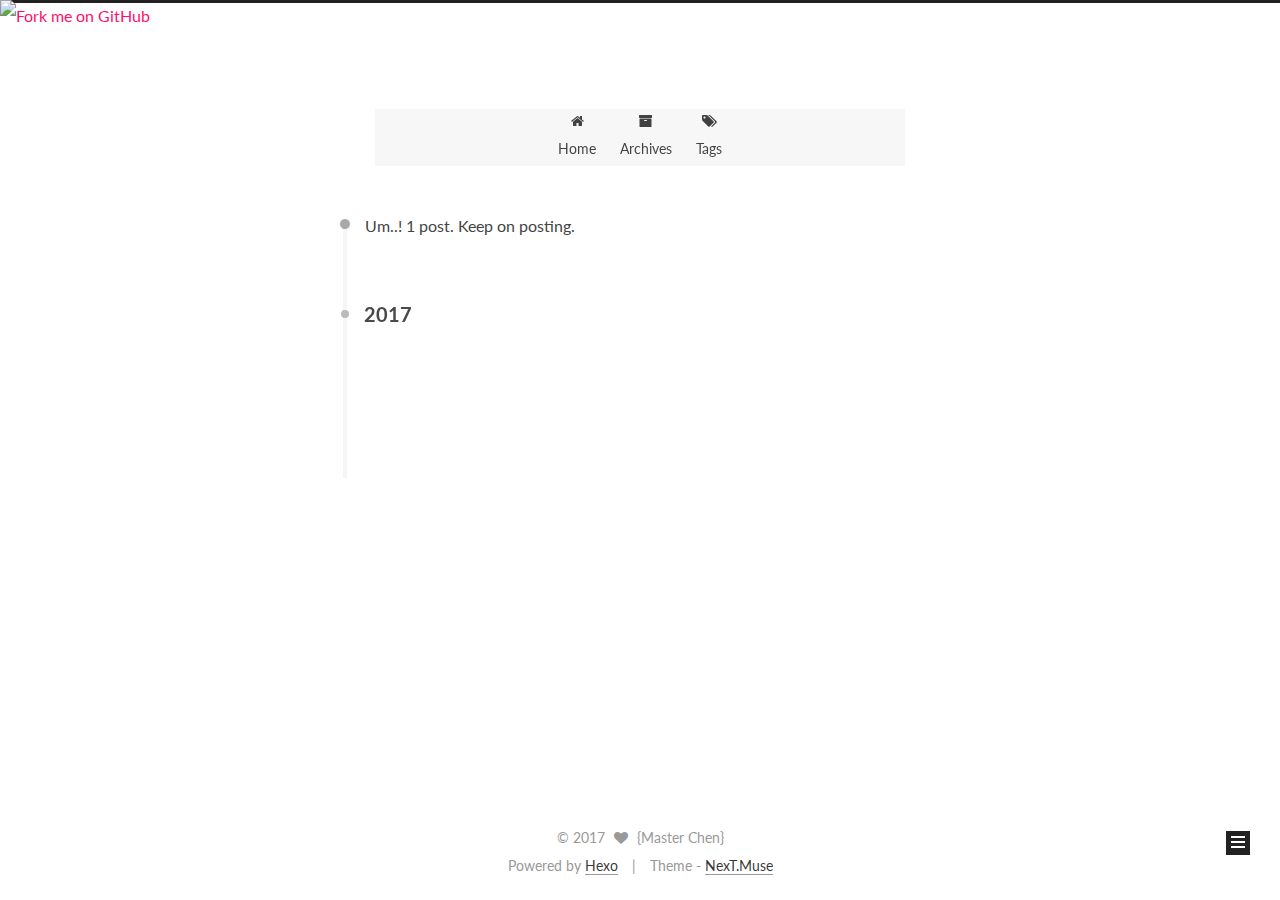
==== archives/index.html @ cd71392d "Site updated: 2017-03-16 21:01:11" ====
<!doctype html>



  


<html class="theme-next muse use-motion" lang="zh-CN">
<head>
  <meta charset="UTF-8"/>
<meta http-equiv="X-UA-Compatible" content="IE=edge" />
<meta name="viewport" content="width=device-width, initial-scale=1, maximum-scale=1"/>



<meta http-equiv="Cache-Control" content="no-transform" />
<meta http-equiv="Cache-Control" content="no-siteapp" />















  
  
  <link href="/lib/fancybox/source/jquery.fancybox.css?v=2.1.5" rel="stylesheet" type="text/css" />




  
  
  
  

  
    
    
  

  

  

  

  

  
    
    
    <link href="//fonts.googleapis.com/css?family=Lato:300,300italic,400,400italic,700,700italic&subset=latin,latin-ext" rel="stylesheet" type="text/css">
  






<link href="/lib/font-awesome/css/font-awesome.min.css?v=4.6.2" rel="stylesheet" type="text/css" />

<link href="/css/main.css?v=5.1.0" rel="stylesheet" type="text/css" />


  <meta name="keywords" content="Hexo, NexT" />








  <link rel="shortcut icon" type="image/x-icon" href="/favicon.ico?v=5.1.0" />






<meta property="og:type" content="website">
<meta property="og:title" content="Hexo">
<meta property="og:url" content="http://yoursite.com/archives/index.html">
<meta property="og:site_name" content="Hexo">
<meta name="twitter:card" content="summary">
<meta name="twitter:title" content="Hexo">



<script type="text/javascript" id="hexo.configurations">
  var NexT = window.NexT || {};
  var CONFIG = {
    root: '/',
    scheme: 'Muse',
    sidebar: {"position":"left","display":"post","offset":12,"offset_float":0,"b2t":false,"scrollpercent":false},
    fancybox: true,
    motion: true,
    duoshuo: {
      userId: '0',
      author: 'Author'
    },
    algolia: {
      applicationID: '',
      apiKey: '',
      indexName: '',
      hits: {"per_page":10},
      labels: {"input_placeholder":"Search for Posts","hits_empty":"We didn't find any results for the search: ${query}","hits_stats":"${hits} results found in ${time} ms"}
    }
  };
</script>



  <link rel="canonical" href="http://yoursite.com/archives/"/>





  <title> Archive | Hexo </title>
</head>

<body itemscope itemtype="http://schema.org/WebPage" lang="zh-CN">

  














  
  
    
  

  <div class="container one-collumn sidebar-position-left  page-archive  ">
    <div class="headband"></div>

    <header id="header" class="header" itemscope itemtype="http://schema.org/WPHeader">
      <div class="header-inner"><div class="site-brand-wrapper">
  <div class="site-meta ">
    

    <div class="custom-logo-site-title">
      <a href="/"  class="brand" rel="start">
        <span class="logo-line-before"><i></i></span>
        <span class="site-title">Hexo</span>
        <span class="logo-line-after"><i></i></span>
      </a>
    </div>
      
        <p class="site-subtitle"></p>
      
  </div>

  <div class="site-nav-toggle">
    <button>
      <span class="btn-bar"></span>
      <span class="btn-bar"></span>
      <span class="btn-bar"></span>
    </button>
  </div>
</div>

<nav class="site-nav">
  

  
    <ul id="menu" class="menu">
      
        
        <li class="menu-item menu-item-home">
          <a href="/" rel="section">
            
              <i class="menu-item-icon fa fa-fw fa-home"></i> <br />
            
            Home
          </a>
        </li>
      
        
        <li class="menu-item menu-item-archives">
          <a href="/archives" rel="section">
            
              <i class="menu-item-icon fa fa-fw fa-archive"></i> <br />
            
            Archives
          </a>
        </li>
      
        
        <li class="menu-item menu-item-tags">
          <a href="/tags" rel="section">
            
              <i class="menu-item-icon fa fa-fw fa-tags"></i> <br />
            
            Tags
          </a>
        </li>
      

      
    </ul>
  

  
</nav>



 </div>
    </header>

    <main id="main" class="main">
      <div class="main-inner">
        <div class="content-wrap">
          <div id="content" class="content">
            

  <section id="posts" class="posts-collapse">
    <span class="archive-move-on"></span>

    <span class="archive-page-counter">
      
      
      
        
      
      Um..! 1 post. Keep on posting.
    </span>

    

      
      
      

      
        
        <div class="collection-title">
          <h2 class="archive-year motion-element" id="archive-year-2017">2017</h2>
        </div>
      
      

      

  <article class="post post-type-normal" itemscope itemtype="http://schema.org/Article">
    <header class="post-header">

      <h1 class="post-title">
        
            <a class="post-title-link" href="/2017/03/12/hello-world/" itemprop="url">
              
                <span itemprop="name">Hello World</span>
              
            </a>
        
      </h1>

      <div class="post-meta">
        <time class="post-time" itemprop="dateCreated"
              datetime="2017-03-12T22:24:39+08:00"
              content="2017-03-12" >
          03-12
        </time>
      </div>

    </header>
  </article>



    

  </section>

  


          
          </div>
          


          

        </div>
        
          
  
  <div class="sidebar-toggle">
    <div class="sidebar-toggle-line-wrap">
      <span class="sidebar-toggle-line sidebar-toggle-line-first"></span>
      <span class="sidebar-toggle-line sidebar-toggle-line-middle"></span>
      <span class="sidebar-toggle-line sidebar-toggle-line-last"></span>
    </div>
  </div>

  <aside id="sidebar" class="sidebar">
    <div class="sidebar-inner">

      

      

      <section class="site-overview sidebar-panel sidebar-panel-active">
        <div class="site-author motion-element" itemprop="author" itemscope itemtype="http://schema.org/Person">
          <img class="site-author-image" itemprop="image"
               src="/images/avatar.gif"
               alt="John Doe" />
          <p class="site-author-name" itemprop="name">John Doe</p>
           
              <p class="site-description motion-element" itemprop="description"></p>
          
        </div>
        <nav class="site-state motion-element">

          
            <div class="site-state-item site-state-posts">
              <a href="/archives">
                <span class="site-state-item-count">1</span>
                <span class="site-state-item-name">posts</span>
              </a>
            </div>
          

          

          

        </nav>

        

        <div class="links-of-author motion-element">
          
        </div>

        
        

        
        

        


      </section>

      

      

    </div>
  </aside>


        
      </div>
    </main>

    <footer id="footer" class="footer">
      <div class="footer-inner">
        <div class="copyright" >
  
  &copy; 
  <span itemprop="copyrightYear">2017</span>
  <span class="with-love">
    <i class="fa fa-heart"></i>
  </span>
  <span class="author" itemprop="copyrightHolder">{Master Chen}</span>
</div>


<div class="powered-by">
  Powered by <a class="theme-link" href="https://hexo.io">Hexo</a>
</div>

<div class="theme-info">
  Theme -
  <a class="theme-link" href="https://github.com/iissnan/hexo-theme-next">
    NexT.Muse
  </a>
</div>


        

        
      </div>
    </footer>

    
      <div class="back-to-top">
        <i class="fa fa-arrow-up"></i>
        
      </div>
    
    
  </div>

  

<script type="text/javascript">
  if (Object.prototype.toString.call(window.Promise) !== '[object Function]') {
    window.Promise = null;
  }
</script>









  


  



  
  <script type="text/javascript" src="/lib/jquery/index.js?v=2.1.3"></script>

  
  <script type="text/javascript" src="/lib/fastclick/lib/fastclick.min.js?v=1.0.6"></script>

  
  <script type="text/javascript" src="/lib/jquery_lazyload/jquery.lazyload.js?v=1.9.7"></script>

  
  <script type="text/javascript" src="/lib/velocity/velocity.min.js?v=1.2.1"></script>

  
  <script type="text/javascript" src="/lib/velocity/velocity.ui.min.js?v=1.2.1"></script>

  
  <script type="text/javascript" src="/lib/fancybox/source/jquery.fancybox.pack.js?v=2.1.5"></script>

  
  <script type="text/javascript" src="true"></script>


  


  <script type="text/javascript" src="/js/src/utils.js?v=5.1.0"></script>

  <script type="text/javascript" src="/js/src/motion.js?v=5.1.0"></script>



  
  

  
  
    <script type="text/javascript" id="motion.page.archive">
      $('.archive-year').velocity('transition.slideLeftIn');
    </script>
  


  


  <script type="text/javascript" src="/js/src/bootstrap.js?v=5.1.0"></script>



  



  




	





  





  





  



  
  

  

  

  

  


  

<a href="https://github.com/MasterChenJiaWang"><img style="position: absolute; top: 0; left: 0; border: 0;" src="https://camo.githubusercontent.com/82b228a3648bf44fc1163ef44c62fcc60081495e/68747470733a2f2f73332e616d617a6f6e6177732e636f6d2f6769746875622f726962626f6e732f666f726b6d655f6c6566745f7265645f6161303030302e706e67" alt="Fork me on GitHub" data-canonical-src="https://s3.amazonaws.com/github/ribbons/forkme_left_red_aa0000.png"></a>


<script type="text/javascript" src="//cdn.bootcss.com/canvas-nest.js/1.0.0/canvas-nest.min.js"></script>


</body>
</html>
---- css/main.css ----
/* normalize.css v3.0.2 | MIT License | git.io/normalize */
html {
  font-family: sans-serif; /* 1 */
  -ms-text-size-adjust: 100%; /* 2 */
  -webkit-text-size-adjust: 100%; /* 2 */
}
body {
  margin: 0;
}
article,
aside,
details,
figcaption,
figure,
footer,
header,
hgroup,
main,
menu,
nav,
section,
summary {
  display: block;
}
audio,
canvas,
progress,
video {
  display: inline-block; /* 1 */
  vertical-align: baseline; /* 2 */
}
audio:not([controls]) {
  display: none;
  height: 0;
}
[hidden],
template {
  display: none;
}
a {
  background-color: transparent;
}
a:active,
a:hover {
  outline: 0;
}
abbr[title] {
  border-bottom: 1px dotted;
}
b,
strong {
  font-weight: bold;
}
dfn {
  font-style: italic;
}
h1 {
  font-size: 2em;
  margin: 0.67em 0;
}
mark {
  background: #ff0;
  color: #000;
}
small {
  font-size: 80%;
}
sub,
sup {
  font-size: 75%;
  line-height: 0;
  position: relative;
  vertical-align: baseline;
}
sup {
  top: -0.5em;
}
sub {
  bottom: -0.25em;
}
img {
  border: 0;
}
svg:not(:root) {
  overflow: hidden;
}
figure {
  margin: 1em 40px;
}
hr {
  -moz-box-sizing: content-box;
  box-sizing: content-box;
  height: 0;
}
pre {
  overflow: auto;
}
code,
kbd,
pre,
samp {
  font-family: monospace, monospace;
  font-size: 1em;
}
button,
input,
optgroup,
select,
textarea {
  color: inherit; /* 1 */
  font: inherit; /* 2 */
  margin: 0; /* 3 */
}
button {
  overflow: visible;
}
button,
select {
  text-transform: none;
}
button,
html input[type="button"],
input[type="reset"],
input[type="submit"] {
  -webkit-appearance: button; /* 2 */
  cursor: pointer; /* 3 */
}
button[disabled],
html input[disabled] {
  cursor: default;
}
button::-moz-focus-inner,
input::-moz-focus-inner {
  border: 0;
  padding: 0;
}
input {
  line-height: normal;
}
input[type="checkbox"],
input[type="radio"] {
  box-sizing: border-box; /* 1 */
  padding: 0; /* 2 */
}
input[type="number"]::-webkit-inner-spin-button,
input[type="number"]::-webkit-outer-spin-button {
  height: auto;
}
input[type="search"] {
  -webkit-appearance: textfield; /* 1 */
  -moz-box-sizing: content-box;
  -webkit-box-sizing: content-box; /* 2 */
  box-sizing: content-box;
}
input[type="search"]::-webkit-search-cancel-button,
input[type="search"]::-webkit-search-decoration {
  -webkit-appearance: none;
}
fieldset {
  border: 1px solid #c0c0c0;
  margin: 0 2px;
  padding: 0.35em 0.625em 0.75em;
}
legend {
  border: 0; /* 1 */
  padding: 0; /* 2 */
}
textarea {
  overflow: auto;
}
optgroup {
  font-weight: bold;
}
table {
  border-collapse: collapse;
  border-spacing: 0;
}
td,
th {
  padding: 0;
}
::selection {
  background: #262a30;
  color: #fff;
}
body {
  position: relative;
  font-family: 'Lato', "PingFang SC", "Microsoft YaHei", sans-serif;
  font-size: 14px;
  line-height: 2;
  color: #555;
  background: #fff;
}
@media (max-width: 767px) {
  body {
    padding-right: 0 !important;
  }
}
@media (min-width: 768px) and (max-width: 991px) {
  body {
    padding-right: 0 !important;
  }
}
@media (min-width: 1600px) {
  body {
    font-size: 16px;
  }
}
h1,
h2,
h3,
h4,
h5,
h6 {
  margin: 0;
  padding: 0;
  font-weight: bold;
  line-height: 1.5;
  font-family: 'Lato', "PingFang SC", "Microsoft YaHei", sans-serif;
}
h2,
h3,
h4,
h5,
h6 {
  margin: 20px 0 15px;
}
h1 {
  font-size: 22px;
}
@media (max-width: 767px) {
  h1 {
    font-size: 18px;
  }
}
h2 {
  font-size: 20px;
}
@media (max-width: 767px) {
  h2 {
    font-size: 16px;
  }
}
h3 {
  font-size: 18px;
}
@media (max-width: 767px) {
  h3 {
    font-size: 14px;
  }
}
h4 {
  font-size: 16px;
}
@media (max-width: 767px) {
  h4 {
    font-size: 12px;
  }
}
h5 {
  font-size: 14px;
}
@media (max-width: 767px) {
  h5 {
    font-size: 10px;
  }
}
h6 {
  font-size: 12px;
}
@media (max-width: 767px) {
  h6 {
    font-size: 8px;
  }
}
p {
  margin: 0 0 25px 0;
}
a {
  color: #555;
  text-decoration: none;
  border-bottom: 1px solid #999;
  word-wrap: break-word;
}
a:hover {
  color: #222;
  border-bottom-color: #222;
}
blockquote {
  margin: 0;
  padding: 0;
}
img {
  display: block;
  margin: auto;
  max-width: 100%;
  height: auto;
}
hr {
  margin: 40px 0;
  height: 3px;
  border: none;
  background-color: #ddd;
  background-image: repeating-linear-gradient(-45deg, #fff, #fff 4px, transparent 4px, transparent 8px);
}
blockquote {
  padding: 0 15px;
  color: #666;
  border-left: 4px solid #ddd;
}
blockquote cite::before {
  content: "-";
  padding: 0 5px;
}
dt {
  font-weight: 700;
}
dd {
  margin: 0;
  padding: 0;
}
.text-left {
  text-align: left;
}
.text-center {
  text-align: center;
}
.text-right {
  text-align: right;
}
.text-justify {
  text-align: justify;
}
.text-nowrap {
  white-space: nowrap;
}
.text-lowercase {
  text-transform: lowercase;
}
.text-uppercase {
  text-transform: uppercase;
}
.text-capitalize {
  text-transform: capitalize;
}
.center-block {
  display: block;
  margin-left: auto;
  margin-right: auto;
}
.clearfix:before,
.clearfix:after {
  content: " ";
  display: table;
}
.clearfix:after {
  clear: both;
}
.pullquote {
  width: 45%;
}
.pullquote.left {
  float: left;
  margin-left: 5px;
  margin-right: 10px;
}
.pullquote.right {
  float: right;
  margin-left: 10px;
  margin-right: 5px;
}
.affix.affix.affix {
  position: fixed;
}
.translation {
  margin-top: -20px;
  font-size: 14px;
  color: #999;
}
.scrollbar-measure {
  width: 100px;
  height: 100px;
  overflow: scroll;
  position: absolute;
  top: -9999px;
}
.use-motion .motion-element {
  opacity: 0;
}
table {
  margin: 20px 0;
  width: 100%;
  border-collapse: collapse;
  border-spacing: 0;
  border: 1px solid #ddd;
  font-size: 14px;
  table-layout: fixed;
  word-wrap: break-all;
}
table>tbody>tr:nth-of-type(odd) {
  background-color: #f9f9f9;
}
table>tbody>tr:hover {
  background-color: #f5f5f5;
}
caption,
th,
td {
  padding: 8px;
  text-align: left;
  vertical-align: middle;
  font-weight: normal;
}
th,
td {
  border-bottom: 3px solid #ddd;
  border-right: 1px solid #eee;
}
th {
  padding-bottom: 10px;
  font-weight: 700;
}
td {
  border-bottom-width: 1px;
}
html,
body {
  height: 100%;
}
.container {
  position: relative;
  min-height: 100%;
}
.header-inner {
  margin: 0 auto;
  padding: 100px 0 70px;
  width: 700px;
}
@media (min-width: 1600px) {
  .container .header-inner {
    width: 1000px;
  }
}
.main {
  padding-bottom: 150px;
}
.main-inner {
  margin: 0 auto;
  width: 700px;
}
@media (min-width: 1600px) {
  .container .main-inner {
    width: 1000px;
  }
}
.footer {
  position: absolute;
  left: 0;
  bottom: 0;
  width: 100%;
  min-height: 50px;
}
.footer-inner {
  box-sizing: border-box;
  margin: 20px auto;
  width: 700px;
}
@media (min-width: 1600px) {
  .container .footer-inner {
    width: 1000px;
  }
}
pre,
.highlight {
  overflow: auto;
  margin: 20px 0;
  padding: 0;
  font-size: 15px;
  color: #4d4d4c;
  background: #f7f7f7;
  line-height: 1.6;
}
pre,
code {
  font-family: consolas, Menlo, "PingFang SC", "Microsoft YaHei", monospace;
}
code {
  padding: 2px 4px;
  word-wrap: break-word;
  color: #d05;
  background: #eee;
  border-radius: 3px;
  font-size: 15px;
}
pre code {
  padding: 0;
  color: #4d4d4c;
  background: none;
  text-shadow: none;
}
.highlight {
  border-radius: 1px;
}
.highlight pre {
  border: none;
  margin: 0;
  padding: 10px 0;
}
.highlight table {
  margin: 0;
  width: auto;
  border: none;
}
.highlight td {
  border: none;
  padding: 0;
}
.highlight figcaption {
  font-size: 1em;
  color: #4d4d4c;
  line-height: 1em;
  margin-bottom: 1em;
}
.highlight figcaption:before,
.highlight figcaption:after {
  content: " ";
  display: table;
}
.highlight figcaption:after {
  clear: both;
}
.highlight figcaption a {
  float: right;
  color: #4d4d4c;
}
.highlight figcaption a:hover {
  border-bottom-color: #4d4d4c;
}
.highlight .gutter pre {
  padding-left: 10px;
  padding-right: 10px;
  color: #869194;
  text-align: right;
  background-color: #eff2f3;
}
.highlight .code pre {
  padding-left: 10px;
  padding-right: 10px;
  background-color: #f7f7f7;
}
.highlight .line {
  height: 20px;
}
.gutter {
  -webkit-user-select: none;
  -moz-user-select: none;
  -ms-user-select: none;
  user-select: none;
}
.gist table {
  width: auto;
}
.gist table td {
  border: none;
}
pre .deletion {
  background: #fdd;
}
pre .addition {
  background: #dfd;
}
pre .meta {
  color: #8959a8;
}
pre .comment {
  color: #8e908c;
}
pre .variable,
pre .attribute,
pre .tag,
pre .regexp,
pre .ruby .constant,
pre .xml .tag .title,
pre .xml .pi,
pre .xml .doctype,
pre .html .doctype,
pre .css .id,
pre .css .class,
pre .css .pseudo {
  color: #c82829;
}
pre .number,
pre .preprocessor,
pre .built_in,
pre .literal,
pre .params,
pre .constant,
pre .command {
  color: #f5871f;
}
pre .ruby .class .title,
pre .css .rules .attribute,
pre .string,
pre .value,
pre .inheritance,
pre .header,
pre .ruby .symbol,
pre .xml .cdata,
pre .special,
pre .number,
pre .formula {
  color: #718c00;
}
pre .title,
pre .css .hexcolor {
  color: #3e999f;
}
pre .function,
pre .python .decorator,
pre .python .title,
pre .ruby .function .title,
pre .ruby .title .keyword,
pre .perl .sub,
pre .javascript .title,
pre .coffeescript .title {
  color: #4271ae;
}
pre .keyword,
pre .javascript .function {
  color: #8959a8;
}
.full-image.full-image.full-image {
  border: none;
  max-width: 100%;
  width: auto;
  margin: 20px auto;
}
@media (min-width: 992px) {
  .full-image.full-image.full-image {
    max-width: none;
    width: 110%;
    margin: 25px -5%;
  }
}
.blockquote-center,
.page-home .post-type-quote blockquote,
.page-post-detail .post-type-quote blockquote {
  position: relative;
  margin: 40px 0;
  padding: 0;
  border-left: none;
  text-align: center;
}
.blockquote-center::before,
.page-home .post-type-quote blockquote::before,
.page-post-detail .post-type-quote blockquote::before,
.blockquote-center::after,
.page-home .post-type-quote blockquote::after,
.page-post-detail .post-type-quote blockquote::after {
  position: absolute;
  content: ' ';
  display: block;
  width: 100%;
  height: 24px;
  opacity: 0.2;
  background-repeat: no-repeat;
  background-position: 0 -6px;
  background-size: 22px 22px;
}
.blockquote-center::before,
.page-home .post-type-quote blockquote::before,
.page-post-detail .post-type-quote blockquote::before {
  top: -20px;
  background-image: url("../images/quote-l.svg");
  border-top: 1px solid #ccc;
}
.blockquote-center::after,
.page-home .post-type-quote blockquote::after,
.page-post-detail .post-type-quote blockquote::after {
  bottom: -20px;
  background-image: url("../images/quote-r.svg");
  border-bottom: 1px solid #ccc;
  background-position: 100% 8px;
}
.blockquote-center p,
.page-home .post-type-quote blockquote p,
.page-post-detail .post-type-quote blockquote p,
.blockquote-center div,
.page-home .post-type-quote blockquote div,
.page-post-detail .post-type-quote blockquote div {
  text-align: center;
}
.post .post-body .group-picture img {
  box-sizing: border-box;
  padding: 0 3px;
  border: none;
}
.post .group-picture-row {
  overflow: hidden;
  margin-top: 6px;
}
.post .group-picture-row:first-child {
  margin-top: 0;
}
.post .group-picture-column {
  float: left;
}
.page-post-detail .post-body .group-picture-column {
  float: none;
  margin-top: 10px;
  width: auto !important;
}
.page-post-detail .post-body .group-picture-column img {
  margin: 0 auto;
}
.page-archive .group-picture-container {
  overflow: hidden;
}
.page-archive .group-picture-row {
  float: left;
}
.page-archive .group-picture-row:first-child {
  margin-top: 6px;
}
.page-archive .group-picture-column {
  max-width: 150px;
  max-height: 150px;
}
.note {
  padding: 20px;
  margin: 20px 0;
  border: 1px solid #eee;
  border-left-width: 5px;
  border-radius: 3px;
}
.note h2,
.note h3,
.note h4,
.note h5,
.note h6 {
  margin-top: 0;
  margin-bottom: 5px;
}
.note p:last-child {
  margin-bottom: 0;
}
.note code {
  border-radius: 3px;
}
.note+.note {
  margin-top: -5px;
}
.default {
  border-left-color: #777;
}
.default h2,
.default h3,
.default h4,
.default h5,
.default h6 {
  color: #777;
}
.primary {
  border-left-color: #428bca;
}
.primary h2,
.primary h3,
.primary h4,
.primary h5,
.primary h6 {
  color: #428bca;
}
.success {
  border-left-color: #5cb85c;
}
.success h2,
.success h3,
.success h4,
.success h5,
.success h6 {
  color: #5cb85c;
}
.danger {
  border-left-color: #d9534f;
}
.danger h2,
.danger h3,
.danger h4,
.danger h5,
.danger h6 {
  color: #d9534f;
}
.warning {
  border-left-color: #f0ad4e;
}
.warning h2,
.warning h3,
.warning h4,
.warning h5,
.warning h6 {
  color: #f0ad4e;
}
.info {
  border-left-color: #5bc0de;
}
.info h2,
.info h3,
.info h4,
.info h5,
.info h6 {
  color: #5bc0de;
}
.btn {
  display: inline-block;
  padding: 0 20px;
  font-size: 14px;
  color: #fff;
  background: #222;
  border: 2px solid #222;
  text-decoration: none;
  border-radius: 0;
  transition-property: background-color;
  transition-duration: 0.2s;
  transition-timing-function: ease-in-out;
  transition-delay: 0s;
}
.btn:hover,
.post-button .btn:hover {
  border-color: #222;
  color: #222;
  background: #fff;
}
.btn-bar {
  display: block;
  width: 22px;
  height: 2px;
  background: #555;
  border-radius: 1px;
}
.btn-bar+.btn-bar {
  margin-top: 4px;
}
.pagination {
  margin: 120px 0 40px;
  text-align: center;
  border-top: 1px solid #eee;
}
.page-number-basic,
.pagination .prev,
.pagination .next,
.pagination .page-number,
.pagination .space {
  display: inline-block;
  position: relative;
  top: -1px;
  margin: 0 10px;
  padding: 0 10px;
  line-height: 30px;
}
@media (max-width: 767px) {
  .page-number-basic,
  .pagination .prev,
  .pagination .next,
  .pagination .page-number,
  .pagination .space {
    margin: 0 5px;
  }
}
.pagination .prev,
.pagination .next,
.pagination .page-number {
  border-bottom: 0;
  border-top: 1px solid #eee;
  transition-property: border-color;
  transition-duration: 0.2s;
  transition-timing-function: ease-in-out;
  transition-delay: 0s;
}
.pagination .prev:hover,
.pagination .next:hover,
.pagination .page-number:hover {
  border-top-color: #222;
}
.pagination .space {
  padding: 0;
  margin: 0;
}
.pagination .prev {
  margin-left: 0;
}
.pagination .next {
  margin-right: 0;
}
.pagination .page-number.current {
  color: #fff;
  background: #ccc;
  border-top-color: #ccc;
}
@media (max-width: 767px) {
  .pagination {
    border-top: none;
  }
  .pagination .prev,
  .pagination .next,
  .pagination .page-number {
    margin-bottom: 10px;
    border-top: 0;
    border-bottom: 1px solid #eee;
  }
  .pagination .prev:hover,
  .pagination .next:hover,
  .pagination .page-number:hover {
    border-bottom-color: #222;
  }
}
.comments {
  margin: 60px 20px 0;
}
.tag-cloud {
  text-align: center;
}
.tag-cloud a {
  display: inline-block;
  margin: 10px;
}
.back-to-top {
  box-sizing: border-box;
  position: fixed;
  bottom: -100px;
  right: 30px;
  z-index: 1050;
  padding: 0 6px;
  width: 24px;
  background: #222;
  font-size: 12px;
  opacity: 1;
  color: #fff;
  cursor: pointer;
  text-align: center;
  -webkit-transform: translateZ(0);
  transition-property: bottom;
  transition-duration: 0.2s;
  transition-timing-function: ease-in-out;
  transition-delay: 0s;
}
@media (max-width: 767px) {
  .back-to-top {
    display: none;
  }
}
@media (min-width: 768px) and (max-width: 991px) {
  .back-to-top {
    display: none;
  }
}
.back-to-top.back-to-top-on {
  bottom: 19px;
}
.header {
  background: #fff;
}
.header-inner {
  position: relative;
}
.headband {
  height: 3px;
  background: #222;
}
.site-meta {
  margin: 0;
  text-align: center;
}
@media (max-width: 767px) {
  .site-meta {
    text-align: center;
  }
}
.brand {
  position: relative;
  display: inline-block;
  padding: 0 40px;
  color: #fff;
  background: #222;
  border-bottom: none;
}
.brand:hover {
  color: #fff;
}
.logo {
  display: inline-block;
  margin-right: 5px;
  line-height: 36px;
  vertical-align: top;
}
.site-title {
  display: inline-block;
  vertical-align: top;
  line-height: 36px;
  font-size: 20px;
  font-weight: normal;
  font-family: 'Lato', "PingFang SC", "Microsoft YaHei", sans-serif;
}
.site-subtitle {
  margin-top: 10px;
  font-size: 13px;
  color: #999;
}
.use-motion .brand {
  opacity: 0;
}
.use-motion .logo,
.use-motion .site-title,
.use-motion .site-subtitle {
  opacity: 0;
  position: relative;
  top: -10px;
}
.site-nav-toggle {
  display: none;
  position: absolute;
  top: 10px;
  left: 10px;
}
@media (max-width: 767px) {
  .site-nav-toggle {
    display: block;
  }
}
.site-nav-toggle button {
  margin-top: 2px;
  padding: 9px 10px;
  background: transparent;
  border: none;
}
@media (max-width: 767px) {
  .site-nav {
    display: none;
    margin: 0 -10px;
    padding: 0 10px;
    clear: both;
    border-top: 1px solid #ddd;
  }
}
@media (min-width: 768px) and (max-width: 991px) {
  .site-nav {
    display: block !important;
  }
}
@media (min-width: 992px) {
  .site-nav {
    display: block !important;
  }
}
.menu {
  margin-top: 20px;
  padding-left: 0;
  text-align: center;
}
.menu .menu-item {
  display: inline-block;
  margin: 0 10px;
  list-style: none;
}
@media screen and (max-width: 767px) {
  .menu .menu-item {
    margin-top: 10px;
  }
}
.menu .menu-item a {
  display: block;
  font-size: 13px;
  line-height: inherit;
  border-bottom: 1px solid transparent;
  transition-property: border-color;
  transition-duration: 0.2s;
  transition-timing-function: ease-in-out;
  transition-delay: 0s;
}
.menu .menu-item a:hover {
  border-bottom-color: #222;
}
.menu .menu-item .fa {
  margin-right: 5px;
}
.use-motion .menu-item {
  opacity: 0;
}
.post-body {
  font-family: 'Lato', "PingFang SC", "Microsoft YaHei", sans-serif;
}
@media (max-width: 767px) {
  .post-body {
    word-break: break-word;
  }
}
.post-body p a {
  color: #0593d3;
  border-bottom: none;
}
.post-body p a:hover {
  color: #ff106c;
  text-decoration: underline;
}
.post-body .fancybox img {
  display: block !important;
  margin: 0 auto;
  cursor: pointer;
  cursor: zoom-in;
  cursor: -webkit-zoom-in;
}
.post-body .image-caption,
.post-body .figure .caption {
  margin: 10px auto 15px;
  text-align: center;
  font-size: 14px;
  color: #999;
  font-weight: bold;
  line-height: 1;
}
.post-sticky-flag {
  display: inline-block;
  font-size: 16px;
  -ms-transform: rotate(30deg);
  -webkit-transform: rotate(30deg);
  -moz-transform: rotate(30deg);
  -ms-transform: rotate(30deg);
  -o-transform: rotate(30deg);
  transform: rotate(30deg);
}
.posts-expand {
  padding-top: 40px;
}
@media (max-width: 767px) {
  .posts-expand {
    margin: 0 20px;
  }
  .post-body pre,
  .post-body .highlight {
    padding: 10px;
  }
  .post-body pre .gutter pre,
  .post-body .highlight .gutter pre {
    padding-right: 10px;
  }
}
@media (min-width: 992px) {
  .posts-expand .post-body {
    text-align: justify;
  }
}
.posts-expand .post-body h2,
.posts-expand .post-body h3,
.posts-expand .post-body h4,
.posts-expand .post-body h5,
.posts-expand .post-body h6 {
  padding-top: 10px;
}
.posts-expand .post-body h2 .header-anchor,
.posts-expand .post-body h3 .header-anchor,
.posts-expand .post-body h4 .header-anchor,
.posts-expand .post-body h5 .header-anchor,
.posts-expand .post-body h6 .header-anchor {
  float: right;
  margin-left: 10px;
  color: #ccc;
  border-bottom-style: none;
  visibility: hidden;
}
.posts-expand .post-body h2 .header-anchor:hover,
.posts-expand .post-body h3 .header-anchor:hover,
.posts-expand .post-body h4 .header-anchor:hover,
.posts-expand .post-body h5 .header-anchor:hover,
.posts-expand .post-body h6 .header-anchor:hover {
  color: inherit;
}
.posts-expand .post-body h2:hover .header-anchor,
.posts-expand .post-body h3:hover .header-anchor,
.posts-expand .post-body h4:hover .header-anchor,
.posts-expand .post-body h5:hover .header-anchor,
.posts-expand .post-body h6:hover .header-anchor {
  visibility: visible;
}
.posts-expand .post-body ul li {
  list-style: circle;
}
.posts-expand .post-body img {
  box-sizing: border-box;
  margin: auto;
  padding: 3px;
  border: 1px solid #ddd;
}
.posts-expand .fancybox img {
  margin: 0 auto;
}
@media (max-width: 767px) {
  .posts-collapse {
    margin: 0 20px;
  }
  .posts-collapse .post-title,
  .posts-collapse .post-meta {
    display: block;
    width: auto;
    text-align: left;
  }
}
.posts-collapse {
  position: relative;
  z-index: 1010;
  margin-left: 55px;
}
.posts-collapse::after {
  content: " ";
  position: absolute;
  top: 20px;
  left: 0;
  margin-left: -2px;
  width: 4px;
  height: 100%;
  background: #f5f5f5;
  z-index: -1;
}
@media (max-width: 767px) {
  .posts-collapse {
    margin: 0 20px;
  }
}
.posts-collapse .collection-title {
  position: relative;
  margin: 60px 0;
}
.posts-collapse .collection-title h2 {
  margin-left: 20px;
}
.posts-collapse .collection-title small {
  color: #bbb;
}
.posts-collapse .collection-title::before {
  content: " ";
  position: absolute;
  left: 0;
  top: 50%;
  margin-left: -4px;
  margin-top: -4px;
  width: 8px;
  height: 8px;
  background: #bbb;
  border-radius: 50%;
}
.posts-collapse .post {
  margin: 30px 0;
}
.posts-collapse .post-header {
  position: relative;
  transition-duration: 0.2s;
  transition-timing-function: ease-in-out;
  transition-delay: 0s;
  transition-property: border;
  border-bottom: 1px dashed #ccc;
}
.posts-collapse .post-header::before {
  content: " ";
  position: absolute;
  left: 0;
  top: 12px;
  width: 6px;
  height: 6px;
  margin-left: -4px;
  background: #bbb;
  border-radius: 50%;
  border: 1px solid #fff;
  transition-duration: 0.2s;
  transition-timing-function: ease-in-out;
  transition-delay: 0s;
  transition-property: background;
}
.posts-collapse .post-header:hover {
  border-bottom-color: #666;
}
.posts-collapse .post-header:hover::before {
  background: #222;
}
.posts-collapse .post-meta {
  position: absolute;
  font-size: 12px;
  left: 20px;
  top: 5px;
}
.posts-collapse .post-comments-count {
  display: none;
}
.posts-collapse .post-title {
  margin-left: 60px;
  font-size: 16px;
  font-weight: normal;
  line-height: inherit;
}
.posts-collapse .post-title::after {
  margin-left: 3px;
  opacity: 0.6;
}
.posts-collapse .post-title a {
  color: #666;
  border-bottom: none;
}
.page-home .post-type-quote .post-header,
.page-post-detail .post-type-quote .post-header,
.page-home .post-type-quote .post-tags,
.page-post-detail .post-type-quote .post-tags {
  display: none;
}
.posts-expand .post-title {
  font-size: 26px;
  text-align: center;
  word-break: break-word;
  font-weight: 400;
}
@media (max-width: 767px) {
  .posts-expand .post-title {
    font-size: 22px;
  }
}
.posts-expand .post-title-link {
  display: inline-block;
  position: relative;
  color: #555;
  border-bottom: none;
  line-height: 1.2;
  vertical-align: top;
}
.posts-expand .post-title-link::before {
  content: "";
  position: absolute;
  width: 100%;
  height: 2px;
  bottom: 0;
  left: 0;
  background-color: #000;
  visibility: hidden;
  -webkit-transform: scaleX(0);
  -moz-transform: scaleX(0);
  -ms-transform: scaleX(0);
  -o-transform: scaleX(0);
  transform: scaleX(0);
  transition-duration: 0.2s;
  transition-timing-function: ease-in-out;
  transition-delay: 0s;
}
.posts-expand .post-title-link:hover::before {
  visibility: visible;
  -webkit-transform: scaleX(1);
  -moz-transform: scaleX(1);
  -ms-transform: scaleX(1);
  -o-transform: scaleX(1);
  transform: scaleX(1);
}
.posts-expand .post-title-link .fa {
  font-size: 16px;
}
.posts-expand .post-meta {
  margin: 3px 0 60px 0;
  color: #999;
  font-family: 'Lato', "PingFang SC", "Microsoft YaHei", sans-serif;
  font-size: 12px;
  text-align: center;
}
.posts-expand .post-meta .post-category-list {
  display: inline-block;
  margin: 0;
  padding: 3px;
}
.posts-expand .post-meta .post-category-list-link {
  color: #999;
}
.posts-expand .post-meta .post-description {
  font-size: 14px;
  margin-top: 2px;
}
.post-meta-divider {
  margin: 0 0.5em;
}
.post-meta-item-icon {
  margin-right: 3px;
}
@media (min-width: 768px) and (max-width: 991px) {
  .post-meta-item-icon {
    display: inline-block;
  }
}
@media (max-width: 767px) {
  .post-meta-item-icon {
    display: inline-block;
  }
}
@media (min-width: 768px) and (max-width: 991px) {
  .post-meta-item-text {
    display: none;
  }
}
@media (max-width: 767px) {
  .post-meta-item-text {
    display: none;
  }
}
@media (max-width: 767px) {
  .posts-expand .post-comments-count {
    display: none;
  }
}
.social-like {
  font-size: 14px;
  height: 20px;
  text-align: center;
  border-top: 1px solid #eee;
  padding-top: 9px;
  margin-top: 45px;
  display: flex;
  justify-content: center;
}
.vk_like {
  width: 85px;
  height: 21px;
  padding-top: 7px;
  align-self: center;
}
.fb_like {
  height: 30px;
  align-self: center;
}
.post-button {
  margin-top: 50px;
}
.post-button .btn {
  color: #fff;
  font-size: 14px;
  background: #222;
  border-radius: 0;
  line-height: 2;
  margin: 0 4px 8px 4px;
}
.post-button .fa-fw {
  width: 1.285714285714286em;
  text-align: left;
}
.posts-expand .post-tags {
  margin-top: 40px;
  text-align: center;
}
.posts-expand .post-tags a {
  display: inline-block;
  margin-right: 10px;
  font-size: 13px;
}
.post-nav {
  display: table;
  margin-top: 15px;
  width: 100%;
  border-top: 1px solid #eee;
}
.post-nav-divider {
  display: table-cell;
  width: 10%;
}
.post-nav-item {
  display: table-cell;
  padding: 10px 0 0 0;
  width: 45%;
  vertical-align: top;
}
.post-nav-item a {
  position: relative;
  display: block;
  line-height: 25px;
  font-size: 14px;
  color: #555;
  border-bottom: none;
}
.post-nav-item a:hover {
  color: #222;
  border-bottom: none;
}
.post-nav-item a:active {
  top: 2px;
}
.post-nav-item .fa {
  position: absolute;
  top: 8px;
  left: 0;
  font-size: 12px;
}
.post-nav-next a {
  padding-left: 15px;
}
.post-nav-prev {
  text-align: right;
}
.post-nav-prev a {
  padding-right: 15px;
}
.post-nav-prev .fa {
  right: 0;
  left: auto;
}
.posts-expand .post-eof {
  display: block;
  margin: 80px auto 60px;
  width: 8%;
  height: 1px;
  background: #ccc;
  text-align: center;
}
.post:last-child .post-eof.post-eof.post-eof {
  display: none;
}
.post-gallery {
  display: table;
  table-layout: fixed;
  width: 100%;
  border-collapse: separate;
}
.post-gallery-row {
  display: table-row;
}
.post-gallery .post-gallery-img {
  display: table-cell;
  text-align: center;
  vertical-align: middle;
  border: none;
}
.post-gallery .post-gallery-img img {
  max-width: 100%;
  max-height: 100%;
  border: none;
}
.fancybox-close,
.fancybox-close:hover {
  border: none;
}
.sidebar {
  position: fixed;
  right: 0;
  top: 0;
  bottom: 0;
  width: 0;
  z-index: 1040;
  box-shadow: inset 0 2px 6px #000;
  background: #222;
  -webkit-transform: translateZ(0);
}
.sidebar a {
  color: #999;
  border-bottom-color: #555;
}
.sidebar a:hover {
  color: #eee;
}
@media (min-width: 768px) and (max-width: 991px) {
  .sidebar {
    display: none !important;
  }
}
@media (max-width: 767px) {
  .sidebar {
    display: none !important;
  }
}
.sidebar-inner {
  position: relative;
  padding: 20px 10px;
  color: #999;
  text-align: center;
}
.sidebar-toggle {
  position: fixed;
  right: 30px;
  bottom: 45px;
  width: 14px;
  height: 14px;
  padding: 5px;
  background: #222;
  line-height: 0;
  z-index: 1050;
  cursor: pointer;
  -webkit-transform: translateZ(0);
}
@media (min-width: 768px) and (max-width: 991px) {
  .sidebar-toggle {
    display: none;
  }
}
@media (max-width: 767px) {
  .sidebar-toggle {
    display: none;
  }
}
.sidebar-toggle-line {
  position: relative;
  display: inline-block;
  vertical-align: top;
  height: 2px;
  width: 100%;
  background: #fff;
  margin-top: 3px;
}
.sidebar-toggle-line:first-child {
  margin-top: 0;
}
.site-author-image {
  display: block;
  margin: 0 auto;
  padding: 2px;
  max-width: 96px;
  height: auto;
  border: 2px solid #333;
/* start*/
  border-radius: 50%;
  webkit-transition: 1.4s all;
  moz-transition: 1.4s all;
  ms-transition: 1.4s all;
  transition: 1.4s all;
/* end */
}
.site-author-image:hover {
  background-color: #55dae1;
  webkit-transform: rotate(360deg) scale(1.1);
  moz-transform: rotate(360deg) scale(1.1);
  ms-transform: rotate(360deg) scale(1.1);
  -webkit-transform: rotate(360deg) scale(1.1);
  -moz-transform: rotate(360deg) scale(1.1);
  -ms-transform: rotate(360deg) scale(1.1);
  -o-transform: rotate(360deg) scale(1.1);
  transform: rotate(360deg) scale(1.1);
}
.site-author-name {
  margin: 5px 0 0;
  text-align: center;
  color: #f5f5f5;
  font-weight: normal;
}
.site-description {
  margin-top: 5px;
  text-align: center;
  font-size: 14px;
  color: #999;
}
.site-state {
  overflow: hidden;
  line-height: 1.4;
  white-space: nowrap;
  text-align: center;
}
.site-state-item {
  display: inline-block;
  padding: 0 15px;
  border-left: 1px solid #333;
}
.site-state-item:first-child {
  border-left: none;
}
.site-state-item a {
  border-bottom: none;
}
.site-state-item-count {
  display: block;
  text-align: center;
  color: inherit;
  font-weight: 600;
  font-size: 18px;
}
.site-state-item-name {
  font-size: 13px;
  color: inherit;
}
.feed-link {
  margin-top: 20px;
}
.feed-link a {
  display: inline-block;
  padding: 0 15px;
  color: #fc6423;
  border: 1px solid #fc6423;
  border-radius: 4px;
}
.feed-link a i {
  color: #fc6423;
  font-size: 14px;
}
.feed-link a:hover {
  color: #fff;
  background: #fc6423;
}
.feed-link a:hover i {
  color: #fff;
}
.links-of-author {
  margin-top: 20px;
}
.links-of-author a {
  display: inline-block;
  vertical-align: middle;
  margin-right: 10px;
  margin-bottom: 10px;
  border-bottom-color: #555;
  font-size: 13px;
}
.links-of-author a:before {
  display: inline-block;
  vertical-align: middle;
  margin-right: 3px;
  content: " ";
  width: 4px;
  height: 4px;
  border-radius: 50%;
  background: #e2c325;
}
.links-of-blogroll {
  font-size: 13px;
}
.links-of-blogroll-title {
  margin-top: 20px;
  font-size: 14px;
  font-weight: 600;
}
.links-of-blogroll-list {
  margin: 0;
  padding: 0;
  list-style: none;
}
.links-of-blogroll-item {
  padding: 2px 10px;
}
.sidebar-nav {
  margin: 0 0 20px;
  padding-left: 0;
}
.sidebar-nav li {
  display: inline-block;
  cursor: pointer;
  border-bottom: 1px solid transparent;
  font-size: 14px;
  color: #555;
}
.sidebar-nav li:hover {
  color: #f5f5f5;
}
.page-post-detail .sidebar-nav-toc {
  padding: 0 5px;
}
.page-post-detail .sidebar-nav-overview {
  margin-left: 10px;
}
.sidebar-nav .sidebar-nav-active {
  color: #87daff;
  border-bottom-color: #87daff;
}
.sidebar-nav .sidebar-nav-active:hover {
  color: #87daff;
}
.sidebar-panel {
  display: none;
}
.sidebar-panel-active {
  display: block;
}
.post-toc-empty {
  font-size: 14px;
  color: #666;
}
.post-toc-wrap {
  overflow: hidden;
}
.post-toc {
  overflow: auto;
}
.post-toc ol {
  margin: 0;
  padding: 0 2px 5px 10px;
  text-align: left;
  list-style: none;
  font-size: 14px;
}
.post-toc ol > ol {
  padding-left: 0;
}
.post-toc ol a {
  transition-duration: 0.2s;
  transition-timing-function: ease-in-out;
  transition-delay: 0s;
  transition-property: all;
  color: #999;
  border-bottom-color: #555;
}
.post-toc ol a:hover {
  color: #ccc;
  border-bottom-color: #ccc;
}
.post-toc .nav-item {
  overflow: hidden;
  text-overflow: ellipsis;
  white-space: nowrap;
  line-height: 1.8;
}
.post-toc .nav .nav-child {
  display: none;
}
.post-toc .nav .active > .nav-child {
  display: block;
}
.post-toc .nav .active-current > .nav-child {
  display: block;
}
.post-toc .nav .active-current > .nav-child > .nav-item {
  display: block;
}
.post-toc .nav .active > a {
  color: #87daff;
  border-bottom-color: #87daff;
}
.post-toc .nav .active-current > a {
  color: #87daff;
}
.post-toc .nav .active-current > a:hover {
  color: #87daff;
}
.footer {
  font-size: 14px;
  color: #999;
}
.footer img {
  border: none;
}
.footer-inner {
  text-align: center;
}
.with-love {
  display: inline-block;
  margin: 0 5px;
}
.powered-by,
.theme-info {
  display: inline-block;
}
.powered-by {
  margin-right: 10px;
}
.powered-by::after {
  content: "|";
  padding-left: 10px;
}
.cc-license {
  margin-top: 10px;
  text-align: center;
}
.cc-license .cc-opacity {
  opacity: 0.7;
  border-bottom: none;
}
.cc-license .cc-opacity:hover {
  opacity: 0.9;
}
.cc-license img {
  display: inline-block;
}
.theme-next #ds-thread #ds-reset {
  color: #555;
}
.theme-next #ds-thread #ds-reset .ds-replybox {
  margin-bottom: 30px;
}
.theme-next #ds-thread #ds-reset .ds-replybox .ds-avatar,
.theme-next #ds-reset .ds-avatar img {
  box-shadow: none;
}
.theme-next #ds-thread #ds-reset .ds-textarea-wrapper {
  border-color: #c7d4e1;
  background: none;
  border-top-right-radius: 3px;
  border-top-left-radius: 3px;
}
.theme-next #ds-thread #ds-reset .ds-textarea-wrapper textarea {
  height: 60px;
}
.theme-next #ds-reset .ds-rounded-top {
  border-radius: 0;
}
.theme-next #ds-thread #ds-reset .ds-post-toolbar {
  box-sizing: border-box;
  border: 1px solid #c7d4e1;
  background: #f6f8fa;
}
.theme-next #ds-thread #ds-reset .ds-post-options {
  height: 40px;
  border: none;
  background: none;
}
.theme-next #ds-thread #ds-reset .ds-toolbar-buttons {
  top: 11px;
}
.theme-next #ds-thread #ds-reset .ds-sync {
  top: 5px;
}
.theme-next #ds-thread #ds-reset .ds-post-button {
  top: 4px;
  right: 5px;
  width: 90px;
  height: 30px;
  border: 1px solid #c5ced7;
  border-radius: 3px;
  background-image: linear-gradient(#fbfbfc, #f5f7f9);
  color: #60676d;
}
.theme-next #ds-thread #ds-reset .ds-post-button:hover {
  background-position: 0 -30px;
  color: #60676d;
}
.theme-next #ds-thread #ds-reset .ds-comments-info {
  padding: 10px 0;
}
.theme-next #ds-thread #ds-reset .ds-sort {
  display: none;
}
.theme-next #ds-thread #ds-reset li.ds-tab a.ds-current {
  border: none;
  background: #f6f8fa;
  color: #60676d;
}
.theme-next #ds-thread #ds-reset li.ds-tab a.ds-current:hover {
  background-color: #e9f0f7;
  color: #60676d;
}
.theme-next #ds-thread #ds-reset li.ds-tab a {
  border-radius: 2px;
  padding: 5px;
}
.theme-next #ds-thread #ds-reset .ds-login-buttons p {
  color: #999;
  line-height: 36px;
}
.theme-next #ds-thread #ds-reset .ds-login-buttons .ds-service-list li {
  height: 28px;
}
.theme-next #ds-thread #ds-reset .ds-service-list a {
  background: none;
  padding: 5px;
  border: 1px solid;
  border-radius: 3px;
  text-align: center;
}
.theme-next #ds-thread #ds-reset .ds-service-list a:hover {
  color: #fff;
  background: #666;
}
.theme-next #ds-thread #ds-reset .ds-service-list .ds-weibo {
  color: #fc9b00;
  border-color: #fc9b00;
}
.theme-next #ds-thread #ds-reset .ds-service-list .ds-weibo:hover {
  background: #fc9b00;
}
.theme-next #ds-thread #ds-reset .ds-service-list .ds-qq {
  color: #60a3ec;
  border-color: #60a3ec;
}
.theme-next #ds-thread #ds-reset .ds-service-list .ds-qq:hover {
  background: #60a3ec;
}
.theme-next #ds-thread #ds-reset .ds-service-list .ds-renren {
  color: #2e7ac4;
  border-color: #2e7ac4;
}
.theme-next #ds-thread #ds-reset .ds-service-list .ds-renren:hover {
  background: #2e7ac4;
}
.theme-next #ds-thread #ds-reset .ds-service-list .ds-douban {
  color: #37994c;
  border-color: #37994c;
}
.theme-next #ds-thread #ds-reset .ds-service-list .ds-douban:hover {
  background: #37994c;
}
.theme-next #ds-thread #ds-reset .ds-service-list .ds-kaixin {
  color: #fef20d;
  border-color: #fef20d;
}
.theme-next #ds-thread #ds-reset .ds-service-list .ds-kaixin:hover {
  background: #fef20d;
}
.theme-next #ds-thread #ds-reset .ds-service-list .ds-netease {
  color: #f00;
  border-color: #f00;
}
.theme-next #ds-thread #ds-reset .ds-service-list .ds-netease:hover {
  background: #f00;
}
.theme-next #ds-thread #ds-reset .ds-service-list .ds-sohu {
  color: #ffcb05;
  border-color: #ffcb05;
}
.theme-next #ds-thread #ds-reset .ds-service-list .ds-sohu:hover {
  background: #ffcb05;
}
.theme-next #ds-thread #ds-reset .ds-service-list .ds-baidu {
  color: #2831e0;
  border-color: #2831e0;
}
.theme-next #ds-thread #ds-reset .ds-service-list .ds-baidu:hover {
  background: #2831e0;
}
.theme-next #ds-thread #ds-reset .ds-service-list .ds-google {
  color: #166bec;
  border-color: #166bec;
}
.theme-next #ds-thread #ds-reset .ds-service-list .ds-google:hover {
  background: #166bec;
}
.theme-next #ds-thread #ds-reset .ds-service-list .ds-weixin {
  color: #00ce0d;
  border-color: #00ce0d;
}
.theme-next #ds-thread #ds-reset .ds-service-list .ds-weixin:hover {
  background: #00ce0d;
}
.theme-next #ds-thread #ds-reset .ds-service-list .ds-more-services {
  border: none;
}
.theme-next #ds-thread #ds-reset .ds-service-list .ds-more-services:hover {
  background: none;
}
.theme-next #ds-reset .duoshuo-ua-admin {
  display: inline-block;
  color: #f00;
}
.theme-next #ds-reset .duoshuo-ua-platform,
.theme-next #ds-reset .duoshuo-ua-browser {
  color: #ccc;
}
.theme-next #ds-reset .duoshuo-ua-platform .fa,
.theme-next #ds-reset .duoshuo-ua-browser .fa {
  display: inline-block;
  margin-right: 3px;
}
.theme-next #ds-reset .duoshuo-ua-separator {
  display: inline-block;
  margin-left: 5px;
}
.theme-next .this_ua {
  background-color: #ccc !important;
  border-radius: 4px;
  padding: 0 5px !important;
  margin: 1px 1px !important;
  border: 1px solid #bbb !important;
  color: #fff;
  display: inline-block !important;
}
.theme-next .this_ua.admin {
  background-color: #d9534f !important;
  border-color: #d9534f !important;
}
.theme-next .this_ua.platform.iOS,
.theme-next .this_ua.platform.Mac,
.theme-next .this_ua.platform.Windows {
  background-color: #39b3d7 !important;
  border-color: #46b8da !important;
}
.theme-next .this_ua.platform.Linux {
  background-color: #3a3a3a !important;
  border-color: #1f1f1f !important;
}
.theme-next .this_ua.platform.Android {
  background-color: #00c47d !important;
  border-color: #01b171 !important;
}
.theme-next .this_ua.browser.Mobile,
.theme-next .this_ua.browser.Chrome {
  background-color: #5cb85c !important;
  border-color: #4cae4c !important;
}
.theme-next .this_ua.browser.Firefox {
  background-color: #f0ad4e !important;
  border-color: #eea236 !important;
}
.theme-next .this_ua.browser.Maxthon,
.theme-next .this_ua.browser.IE {
  background-color: #428bca !important;
  border-color: #357ebd !important;
}
.theme-next .this_ua.browser.baidu,
.theme-next .this_ua.browser.UCBrowser,
.theme-next .this_ua.browser.Opera {
  background-color: #d9534f !important;
  border-color: #d43f3a !important;
}
.theme-next .this_ua.browser.Android,
.theme-next .this_ua.browser.QQBrowser {
  background-color: #78ace9 !important;
  border-color: #4cae4c !important;
}
.cloud-tie-wrapper img {
  display: inline-block;
}
.cloud-tie-wrapper .total-txt {
  font-size: 1em !important;
}
.cloud-tie-join-count .join-count {
  color: #555 !important;
  font-size: inherit !important;
  margin: 0 !important;
}
.post-spread {
  margin-top: 20px;
  text-align: center;
}
.jiathis_style {
  display: inline-block;
}
.jiathis_style a {
  border: none;
}
.post-spread {
  margin-top: 20px;
  text-align: center;
}
.bdshare-slide-button-box a {
  border: none;
}
.bdsharebuttonbox {
  display: inline-block;
}
.bdsharebuttonbox a {
  border: none;
}
.local-search-pop-overlay {
  position: fixed;
  width: 100%;
  height: 100%;
  top: 0;
  left: 0;
  z-index: 2080;
  background-color: rgba(0,0,0,0.3);
}
.local-search-popup {
  display: none;
  position: fixed;
  top: 10%;
  left: 50%;
  margin-left: -350px;
  width: 700px;
  height: 80%;
  padding: 0;
  background: #fff;
  color: #333;
  z-index: 9999;
  border-radius: 5px;
}
@media (max-width: 767px) {
  .local-search-popup {
    padding: 0;
    top: 0;
    left: 0;
    margin: 0;
    width: 100%;
    height: 100%;
    border-radius: 0;
  }
}
.local-search-popup ul.search-result-list {
  padding: 0;
  margin: 0 5px;
}
.local-search-popup p.search-result {
  border-bottom: 1px dashed #ccc;
  padding: 5px 0;
}
.local-search-popup a.search-result-title {
  font-weight: bold;
  font-size: 16px;
}
.local-search-popup .search-keyword {
  border-bottom: 1px dashed #f00;
  font-size: 14px;
  font-weight: bold;
  color: #f00;
}
.local-search-popup .local-search-header {
  padding: 5px;
  height: 36px;
  background: #f5f5f5;
  border-top-left-radius: 5px;
  border-top-right-radius: 5px;
}
.local-search-popup #local-search-result {
  overflow: auto;
  position: relative;
  padding: 5px 25px;
  height: calc(100% - 55px);
}
.local-search-popup .local-search-input-wrapper {
  display: inline-block;
  width: calc(100% - 60px);
  height: 36px;
  line-height: 36px;
  padding: 0 5px;
}
.local-search-popup .local-search-input-wrapper input {
  padding: 8px 0;
  height: 20px;
  display: block;
  width: 100%;
  outline: none;
  border: none;
  background: transparent;
  vertical-align: middle;
}
.local-search-popup .search-icon,
.local-search-popup .popup-btn-close {
  display: inline-block;
  font-size: 18px;
  color: #999;
  height: 36px;
  width: 18px;
}
.local-search-popup .search-icon {
  float: left;
}
.local-search-popup .popup-btn-close {
  border-left: 1px solid #eee;
  float: right;
  cursor: pointer;
  padding-left: 10px;
}
.local-search-popup #no-result {
  position: absolute;
  left: 50%;
  top: 50%;
  -webkit-transform: translate(-50%, -50%);
  -webkit-transform: translate(-50%, -50%);
  -moz-transform: translate(-50%, -50%);
  -ms-transform: translate(-50%, -50%);
  -o-transform: translate(-50%, -50%);
  transform: translate(-50%, -50%);
  color: #ccc;
}
.site-uv,
.site-pv,
.page-pv {
  display: inline-block;
}
.site-uv .busuanzi-value,
.site-pv .busuanzi-value,
.page-pv .busuanzi-value {
  margin: 0 5px;
}
.site-uv {
  margin-right: 10px;
}
.site-uv::after {
  content: "|";
  padding-left: 10px;
}
.use-motion .post {
  opacity: 0;
}
.page-archive .archive-page-counter {
  position: relative;
  top: 3px;
  left: 20px;
}
@media (max-width: 767px) {
  .page-archive .archive-page-counter {
    top: 5px;
  }
}
.page-archive .posts-collapse .archive-move-on {
  position: absolute;
  top: 11px;
  left: 0;
  margin-left: -6px;
  width: 10px;
  height: 10px;
  opacity: 0.5;
  background: #555;
  border: 1px solid #fff;
  border-radius: 50%;
}
.category-all-page .category-all-title {
  text-align: center;
}
.category-all-page .category-all {
  margin-top: 20px;
}
.category-all-page .category-list {
  margin: 0;
  padding: 0;
  list-style: none;
}
.category-all-page .category-list-item {
  margin: 5px 10px;
}
.category-all-page .category-list-count {
  color: #bbb;
}
.category-all-page .category-list-count:before {
  display: inline;
  content: " (";
}
.category-all-page .category-list-count:after {
  display: inline;
  content: ") ";
}
.category-all-page .category-list-child {
  padding-left: 10px;
}
#schedule ul#event-list {
  padding-left: 30px;
}
#schedule ul#event-list hr {
  margin: 20px 0 45px 0 !important;
  background: #222;
}
#schedule ul#event-list hr:after {
  display: inline-block;
  content: 'NOW';
  background: #222;
  color: #fff;
  font-weight: bold;
  text-align: right;
  padding: 0 5px;
}
#schedule ul#event-list li.event {
  margin: 20px 0px;
  background: #f9f9f9;
  padding-left: 10px;
  min-height: 40px;
}
#schedule ul#event-list li.event h2.event-summary {
  margin: 0;
  padding-bottom: 3px;
}
#schedule ul#event-list li.event h2.event-summary:before {
  display: inline-block;
  font-family: FontAwesome;
  font-size: 8px;
  content: '\f111';
  vertical-align: middle;
  margin-right: 25px;
  color: #bbb;
}
#schedule ul#event-list li.event span.event-relative-time {
  display: inline-block;
  font-size: 12px;
  font-weight: 400;
  padding-left: 12px;
  color: #bbb;
}
#schedule ul#event-list li.event span.event-details {
  display: block;
  color: #bbb;
  margin-left: 56px;
  padding-top: 3px;
  padding-bottom: 6px;
  text-indent: -24px;
  line-height: 18px;
}
#schedule ul#event-list li.event span.event-details:before {
  text-indent: 0;
  display: inline-block;
  width: 14px;
  font-family: FontAwesome;
  text-align: center;
  margin-right: 9px;
  color: #bbb;
}
#schedule ul#event-list li.event span.event-details.event-location:before {
  content: '\f041';
}
#schedule ul#event-list li.event span.event-details.event-duration:before {
  content: '\f017';
}
#schedule ul#event-list li.event-past {
  background: #fcfcfc;
}
#schedule ul#event-list li.event-past > * {
  opacity: 0.6;
}
#schedule ul#event-list li.event-past h2.event-summary {
  color: #bbb;
}
#schedule ul#event-list li.event-past h2.event-summary:before {
  color: #dfdfdf;
}
#schedule ul#event-list li.event-now {
  background: #222;
  color: #fff;
  padding: 15px 0 15px 10px;
}
#schedule ul#event-list li.event-now h2.event-summary:before {
  -webkit-transform: scale(1.2);
  -moz-transform: scale(1.2);
  -ms-transform: scale(1.2);
  -o-transform: scale(1.2);
  transform: scale(1.2);
  color: #fff;
  animation: dot-flash 1s alternate infinite ease-in-out;
}
#schedule ul#event-list li.event-now * {
  color: #fff !important;
}
@-moz-keyframes dot-flash {
  from {
    opacity: 1;
    -webkit-transform: scale(1.1);
    -moz-transform: scale(1.1);
    -ms-transform: scale(1.1);
    -o-transform: scale(1.1);
    transform: scale(1.1);
  }
  to {
    opacity: 0;
    -webkit-transform: scale(1);
    -moz-transform: scale(1);
    -ms-transform: scale(1);
    -o-transform: scale(1);
    transform: scale(1);
  }
}
@-webkit-keyframes dot-flash {
  from {
    opacity: 1;
    -webkit-transform: scale(1.1);
    -moz-transform: scale(1.1);
    -ms-transform: scale(1.1);
    -o-transform: scale(1.1);
    transform: scale(1.1);
  }
  to {
    opacity: 0;
    -webkit-transform: scale(1);
    -moz-transform: scale(1);
    -ms-transform: scale(1);
    -o-transform: scale(1);
    transform: scale(1);
  }
}
@-o-keyframes dot-flash {
  from {
    opacity: 1;
    -webkit-transform: scale(1.1);
    -moz-transform: scale(1.1);
    -ms-transform: scale(1.1);
    -o-transform: scale(1.1);
    transform: scale(1.1);
  }
  to {
    opacity: 0;
    -webkit-transform: scale(1);
    -moz-transform: scale(1);
    -ms-transform: scale(1);
    -o-transform: scale(1);
    transform: scale(1);
  }
}
@keyframes dot-flash {
  from {
    opacity: 1;
    -webkit-transform: scale(1.1);
    -moz-transform: scale(1.1);
    -ms-transform: scale(1.1);
    -o-transform: scale(1.1);
    transform: scale(1.1);
  }
  to {
    opacity: 0;
    -webkit-transform: scale(1);
    -moz-transform: scale(1);
    -ms-transform: scale(1);
    -o-transform: scale(1);
    transform: scale(1);
  }
}
.page-post-detail .sidebar-toggle-line {
  background: #87daff;
}
.page-post-detail .comments {
  overflow: hidden;
}
@media (max-width: 767px) {
  .header-inner,
  .container .main-inner,
  .footer-inner {
    width: auto;
  }
}
embed {
  display: block;
  margin: 0px auto 25px auto;
}
.custom-logo .site-meta-headline {
  text-align: center;
}
.custom-logo .brand {
  background: none;
}
.custom-logo .site-title {
  margin: 10px auto 0;
  font-size: 24px;
  color: #222;
}
.custom-logo .site-title a {
  border: none;
}
.custom-logo-image {
  margin: 0 auto;
  padding: 5px;
  max-width: 150px;
  background: #fff;
}
@media (max-width: 767px) {
  .site-nav {
    position: absolute;
    left: 0;
    top: 52px;
    margin: 0;
    width: 100%;
    padding: 0;
    background: #fff;
    border-bottom: 1px solid #ddd;
    z-index: 1;
  }
}
@media (max-width: 767px) {
  .menu {
    text-align: left;
  }
}
@media (max-width: 767px) {
  .menu .menu-item {
    display: block;
    margin: 0 10px;
    vertical-align: top;
  }
}
@media (max-width: 767px) {
  .menu .menu-item br {
    display: none;
  }
}
@media (max-width: 767px) {
  .menu .menu-item a {
    padding: 5px 10px;
  }
}
.menu .menu-item .fa {
  margin-right: 0;
}
.site-search form {
  display: none;
}
.links-of-blogroll-inline .links-of-blogroll-item {
  display: inline-block;
}
.post {
  margin-top: 60px;
  margin-bottom: 60px;
  padding: 25px;
  -webkit-box-shadow: 0 0 5px rgba(202,203,203,0.5);
  -moz-box-shadow: 0 0 5px rgba(202,203,204,0.5);
}
.header {
  background: url("http://ojoba1c98.bkt.clouddn.com/img/header/header_background.jpg");
}
.site-subtitle {
  font-size: 15px;
  color: #fff;
}
.site-title {
  font-size: 40px;
  font-weight: bold;
}
.brand {
  background: transparent;
}
.menu {
  margin-top: 20px;
  padding-left: 0;
  text-align: center;
  background: rgba(240,240,240,0.5);
  margin-left: auto;
  margin-right: auto;
  width: 530px;
  border-radius: initial;
}
a {
  color: rgba(0,0,0,0.8);
}
a:hover {
  color: #ff106c;
  border-bottom-color: #ff106c;
}
.menu .menu-item a {
  font-size: 14px;
}
.menu .menu-item a:hover {
  border-bottom-color: #ff106c;
}
.post {
  margin-top: 10px;
  margin-bottom: 40px;
  padding: 18px;
  -webkit-box-shadow: 0 0 5px rgba(202,203,203,0.8);
}
.site-description {
  font-size: 16px;
}
.header-inner {
  padding: 45px 0 25px;
  width: 700px;
}
.site-author-name {
  font-family: 'Comic Sans MS', sans-serif;
  font-size: 20px;
}
.posts-expand .post-eof {
  margin: 40px auto 40px;
  background: #fff;
}
.btn {
  margin-top: 20px;
}
code {
  color: #e6006b;
  background: #fff;
  border-radius: 3px;
}
body {
  color: #444;
  font-size: 16px;
}
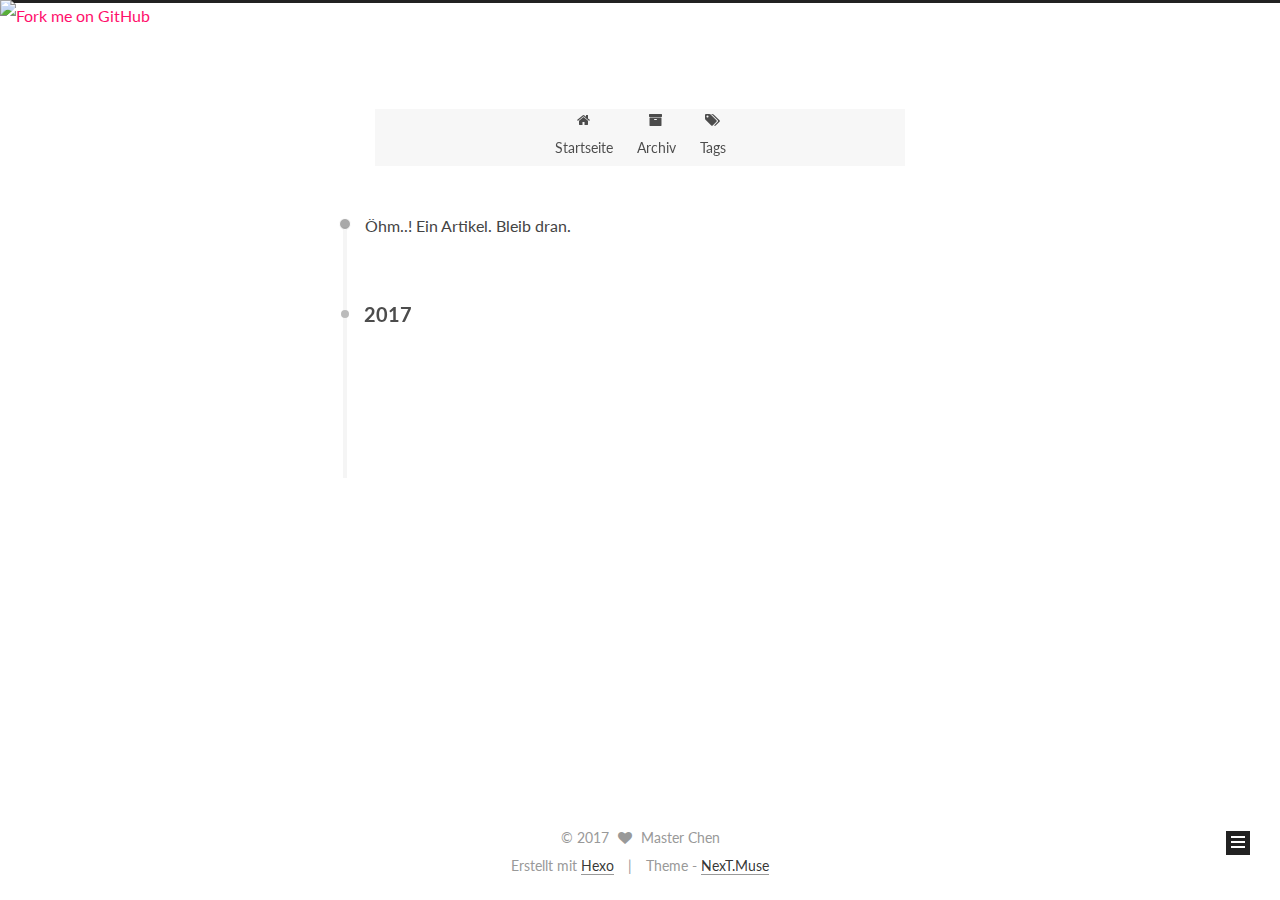
==== commit 5556a459: "Site updated: 2017-03-16 21:03:38" ====
--- a/archives/index.html
+++ b/archives/index.html
@@ -126,7 +126,7 @@
 
 
 
-  <title> Archive | Hexo </title>
+  <title> Archiv | Hexo </title>
 </head>
 
 <body itemscope itemtype="http://schema.org/WebPage" lang="zh-CN">
@@ -192,7 +192,7 @@
             
               <i class="menu-item-icon fa fa-fw fa-home"></i> <br />
             
-            Home
+            Startseite
           </a>
         </li>
       
@@ -202,7 +202,7 @@
             
               <i class="menu-item-icon fa fa-fw fa-archive"></i> <br />
             
-            Archives
+            Archiv
           </a>
         </li>
       
@@ -244,7 +244,7 @@
       
         
       
-      Um..! 1 post. Keep on posting.
+      Öhm..! Ein Artikel. Bleib dran.
     </span>
 
     
@@ -338,7 +338,7 @@
             <div class="site-state-item site-state-posts">
               <a href="/archives">
                 <span class="site-state-item-count">1</span>
-                <span class="site-state-item-name">posts</span>
+                <span class="site-state-item-name">Artikel</span>
               </a>
             </div>
           
@@ -387,12 +387,12 @@
   <span class="with-love">
     <i class="fa fa-heart"></i>
   </span>
-  <span class="author" itemprop="copyrightHolder">{Master Chen}</span>
+  <span class="author" itemprop="copyrightHolder">Master Chen</span>
 </div>
 
 
 <div class="powered-by">
-  Powered by <a class="theme-link" href="https://hexo.io">Hexo</a>
+  Erstellt mit  <a class="theme-link" href="https://hexo.io">Hexo</a>
 </div>
 
 <div class="theme-info">
--- a/css/main.css
+++ b/css/main.css
@@ -1710,7 +1710,7 @@
   width: 4px;
   height: 4px;
   border-radius: 50%;
-  background: #e2c325;
+  background: #faff09;
 }
 .links-of-blogroll {
   font-size: 13px;
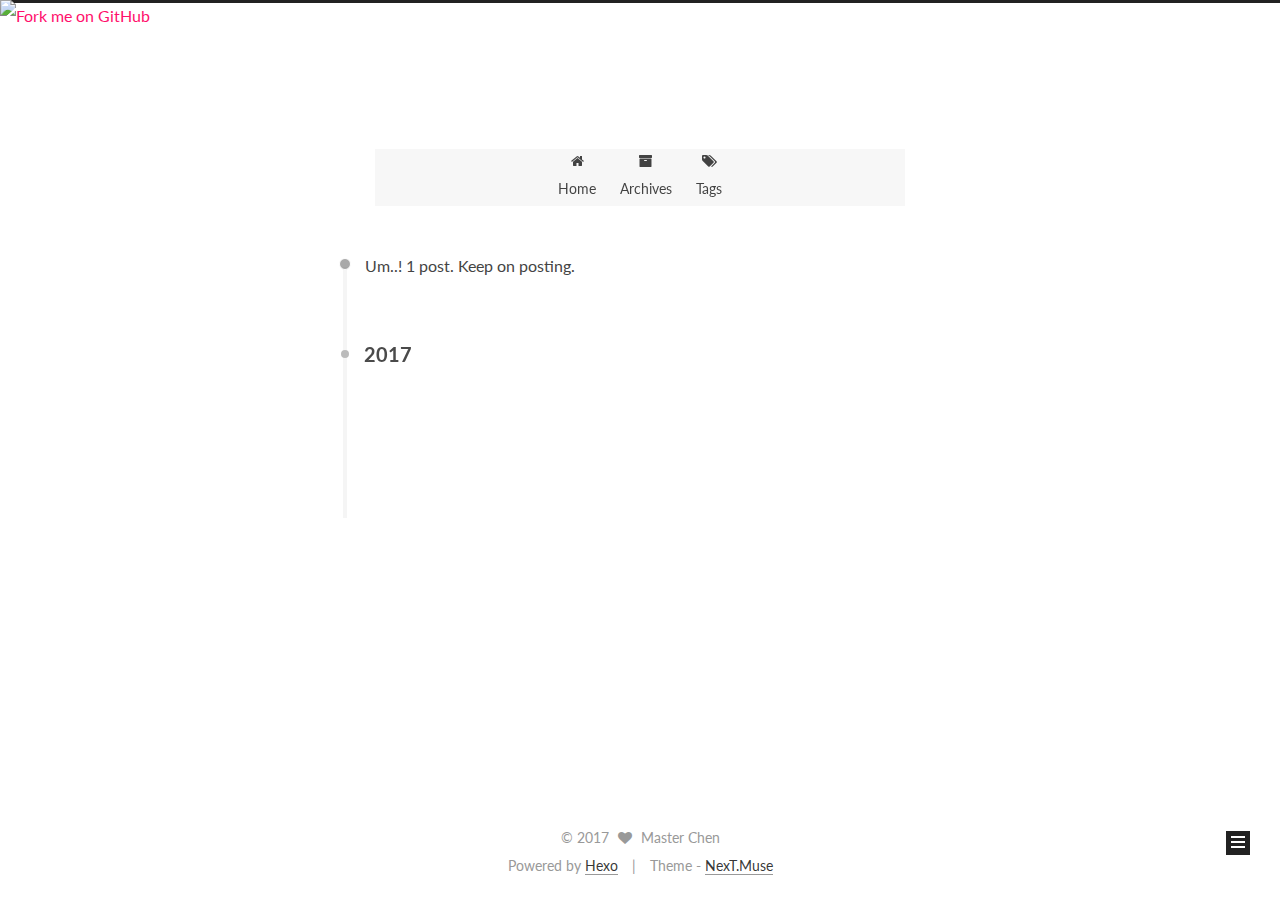
==== commit 159c4298: "Site updated: 2017-03-17 12:54:41" ====
--- a/archives/index.html
+++ b/archives/index.html
@@ -71,11 +71,13 @@
 <link href="/css/main.css?v=5.1.0" rel="stylesheet" type="text/css" />
 
 
-  <meta name="keywords" content="Hexo, NexT" />
-
-
-
-
+  <meta name="keywords" content="Ϊѧ,Master Chen,chenjiawang.top" />
+
+
+
+
+
+  <link rel="alternate" href="/atom.xml" title="Ϊѧ" type="application/atom+xml" />
 
 
 
@@ -87,12 +89,15 @@
 
 
 
+<meta name="description" content="Ŭ�����ܶ���">
 <meta property="og:type" content="website">
-<meta property="og:title" content="Hexo">
-<meta property="og:url" content="http://yoursite.com/archives/index.html">
-<meta property="og:site_name" content="Hexo">
+<meta property="og:title" content="Ϊѧ">
+<meta property="og:url" content="http://chenjiawang.top/archives/index.html">
+<meta property="og:site_name" content="Ϊѧ">
+<meta property="og:description" content="Ŭ�����ܶ���">
 <meta name="twitter:card" content="summary">
-<meta name="twitter:title" content="Hexo">
+<meta name="twitter:title" content="Ϊѧ">
+<meta name="twitter:description" content="Ŭ�����ܶ���">
 
 
 
@@ -105,7 +110,7 @@
     fancybox: true,
     motion: true,
     duoshuo: {
-      userId: '0',
+      userId: '6398306483825542000',
       author: 'Author'
     },
     algolia: {
@@ -120,13 +125,13 @@
 
 
 
-  <link rel="canonical" href="http://yoursite.com/archives/"/>
-
-
-
-
-
-  <title> Archiv | Hexo </title>
+  <link rel="canonical" href="http://chenjiawang.top/archives/"/>
+
+
+
+
+
+  <title> Archive | Ϊѧ </title>
 </head>
 
 <body itemscope itemtype="http://schema.org/WebPage" lang="zh-CN">
@@ -162,12 +167,12 @@
     <div class="custom-logo-site-title">
       <a href="/"  class="brand" rel="start">
         <span class="logo-line-before"><i></i></span>
-        <span class="site-title">Hexo</span>
+        <span class="site-title">Ϊѧ</span>
         <span class="logo-line-after"><i></i></span>
       </a>
     </div>
       
-        <p class="site-subtitle"></p>
+        <p class="site-subtitle">Ŭ�����ܶ���</p>
       
   </div>
 
@@ -192,7 +197,7 @@
             
               <i class="menu-item-icon fa fa-fw fa-home"></i> <br />
             
-            Startseite
+            Home
           </a>
         </li>
       
@@ -202,7 +207,7 @@
             
               <i class="menu-item-icon fa fa-fw fa-archive"></i> <br />
             
-            Archiv
+            Archives
           </a>
         </li>
       
@@ -244,7 +249,7 @@
       
         
       
-      Öhm..! Ein Artikel. Bleib dran.
+      Um..! 1 post. Keep on posting.
     </span>
 
     
@@ -325,11 +330,11 @@
       <section class="site-overview sidebar-panel sidebar-panel-active">
         <div class="site-author motion-element" itemprop="author" itemscope itemtype="http://schema.org/Person">
           <img class="site-author-image" itemprop="image"
-               src="/images/avatar.gif"
-               alt="John Doe" />
-          <p class="site-author-name" itemprop="name">John Doe</p>
+               src="http://7xrz9n.com1.z0.glb.clouddn.com/logo.png"
+               alt="Master Chen" />
+          <p class="site-author-name" itemprop="name">Master Chen</p>
            
-              <p class="site-description motion-element" itemprop="description"></p>
+              <p class="site-description motion-element" itemprop="description">Ŭ�����ܶ���</p>
           
         </div>
         <nav class="site-state motion-element">
@@ -338,7 +343,7 @@
             <div class="site-state-item site-state-posts">
               <a href="/archives">
                 <span class="site-state-item-count">1</span>
-                <span class="site-state-item-name">Artikel</span>
+                <span class="site-state-item-name">posts</span>
               </a>
             </div>
           
@@ -350,8 +355,44 @@
         </nav>
 
         
+          <div class="feed-link motion-element">
+            <a href="/atom.xml" rel="alternate">
+              <i class="fa fa-rss"></i>
+              RSS
+            </a>
+          </div>
+        
 
         <div class="links-of-author motion-element">
+          
+            
+              <span class="links-of-author-item">
+                <a href="https://github.com/MasterChenJiaWang" target="_blank" title="GitHub">
+                  
+                    <i class="fa fa-fw fa-github"></i>
+                  
+                  GitHub
+                </a>
+              </span>
+            
+              <span class="links-of-author-item">
+                <a href="" target="_blank" title="Weibo">
+                  
+                    <i class="fa fa-fw fa-weibo"></i>
+                  
+                  Weibo
+                </a>
+              </span>
+            
+              <span class="links-of-author-item">
+                <a href="" target="_blank" title="Others">
+                  
+                    <i class="fa fa-fw fa-globe"></i>
+                  
+                  Others
+                </a>
+              </span>
+            
           
         </div>
 
@@ -392,7 +433,7 @@
 
 
 <div class="powered-by">
-  Erstellt mit  <a class="theme-link" href="https://hexo.io">Hexo</a>
+  Powered by <a class="theme-link" href="https://hexo.io">Hexo</a>
 </div>
 
 <div class="theme-info">
@@ -492,43 +533,69 @@
 
   
 
-
-
-  
-
-
-
-
-	
-
-
-
-
-
-  
-
-
-
-
-
-  
-
-
-
-
-
-  
-
-
-
-  
-  
-
-  
-
-  
-
-  
+  
+    
+  
+
+  <script type="text/javascript">
+    var duoshuoQuery = {short_name:"chenjiawang"};
+    (function() {
+      var ds = document.createElement('script');
+      ds.type = 'text/javascript';ds.async = true;
+      ds.id = 'duoshuo-script';
+      ds.src = (document.location.protocol == 'https:' ? 'https:' : 'http:') + '//static.duoshuo.com/embed.js';
+      ds.charset = 'UTF-8';
+      (document.getElementsByTagName('head')[0]
+      || document.getElementsByTagName('body')[0]).appendChild(ds);
+    })();
+  </script>
+
+  
+    
+      
+      <script src="/lib/ua-parser-js/dist/ua-parser.min.js?v=0.7.9"></script>
+      <script src="/js/src/hook-duoshuo.js?v=5.1.0"></script>
+    
+    
+    <script src="/lib/ua-parser-js/dist/ua-parser.min.js?v=0.7.9"></script>
+    <script src="/js/src/hook-duoshuo.js"></script>
+  
+
+
+
+
+
+
+
+
+
+
+
+
+
+  
+  
+
+  
+
+  
+
+  
+<script>
+(function(){
+    var bp = document.createElement('script');
+    var curProtocol = window.location.protocol.split(':')[0];
+    if (curProtocol === 'https') {
+        bp.src = 'https://zz.bdstatic.com/linksubmit/push.js';        
+    }
+    else {
+        bp.src = 'http://push.zhanzhang.baidu.com/push.js';
+    }
+    var s = document.getElementsByTagName("script")[0];
+    s.parentNode.insertBefore(bp, s);
+})();
+</script>
+
 
   
 
--- a/css/main.css
+++ b/css/main.css
@@ -476,8 +476,8 @@
   margin: 20px 0;
   padding: 0;
   font-size: 15px;
-  color: #4d4d4c;
-  background: #f7f7f7;
+  color: #c5c8c6;
+  background: #1d1f21;
   line-height: 1.6;
 }
 pre,
@@ -494,7 +494,7 @@
 }
 pre code {
   padding: 0;
-  color: #4d4d4c;
+  color: #c5c8c6;
   background: none;
   text-shadow: none;
 }
@@ -517,7 +517,7 @@
 }
 .highlight figcaption {
   font-size: 1em;
-  color: #4d4d4c;
+  color: #c5c8c6;
   line-height: 1em;
   margin-bottom: 1em;
 }
@@ -531,22 +531,22 @@
 }
 .highlight figcaption a {
   float: right;
-  color: #4d4d4c;
+  color: #c5c8c6;
 }
 .highlight figcaption a:hover {
-  border-bottom-color: #4d4d4c;
+  border-bottom-color: #c5c8c6;
 }
 .highlight .gutter pre {
   padding-left: 10px;
   padding-right: 10px;
-  color: #869194;
+  color: #888f96;
   text-align: right;
-  background-color: #eff2f3;
+  background-color: #000;
 }
 .highlight .code pre {
   padding-left: 10px;
   padding-right: 10px;
-  background-color: #f7f7f7;
+  background-color: #1d1f21;
 }
 .highlight .line {
   height: 20px;
@@ -564,16 +564,16 @@
   border: none;
 }
 pre .deletion {
-  background: #fdd;
+  background: #008000;
 }
 pre .addition {
-  background: #dfd;
+  background: #800000;
 }
 pre .meta {
-  color: #8959a8;
+  color: #b294bb;
 }
 pre .comment {
-  color: #8e908c;
+  color: #969896;
 }
 pre .variable,
 pre .attribute,
@@ -587,7 +587,7 @@
 pre .css .id,
 pre .css .class,
 pre .css .pseudo {
-  color: #c82829;
+  color: #c66;
 }
 pre .number,
 pre .preprocessor,
@@ -596,7 +596,7 @@
 pre .params,
 pre .constant,
 pre .command {
-  color: #f5871f;
+  color: #de935f;
 }
 pre .ruby .class .title,
 pre .css .rules .attribute,
@@ -609,11 +609,11 @@
 pre .special,
 pre .number,
 pre .formula {
-  color: #718c00;
+  color: #b5bd68;
 }
 pre .title,
 pre .css .hexcolor {
-  color: #3e999f;
+  color: #8abeb7;
 }
 pre .function,
 pre .python .decorator,
@@ -623,11 +623,11 @@
 pre .perl .sub,
 pre .javascript .title,
 pre .coffeescript .title {
-  color: #4271ae;
+  color: #81a2be;
 }
 pre .keyword,
 pre .javascript .function {
-  color: #8959a8;
+  color: #b294bb;
 }
 .full-image.full-image.full-image {
   border: none;
@@ -1710,7 +1710,7 @@
   width: 4px;
   height: 4px;
   border-radius: 50%;
-  background: #faff09;
+  background: #c4b1c3;
 }
 .links-of-blogroll {
   font-size: 13px;
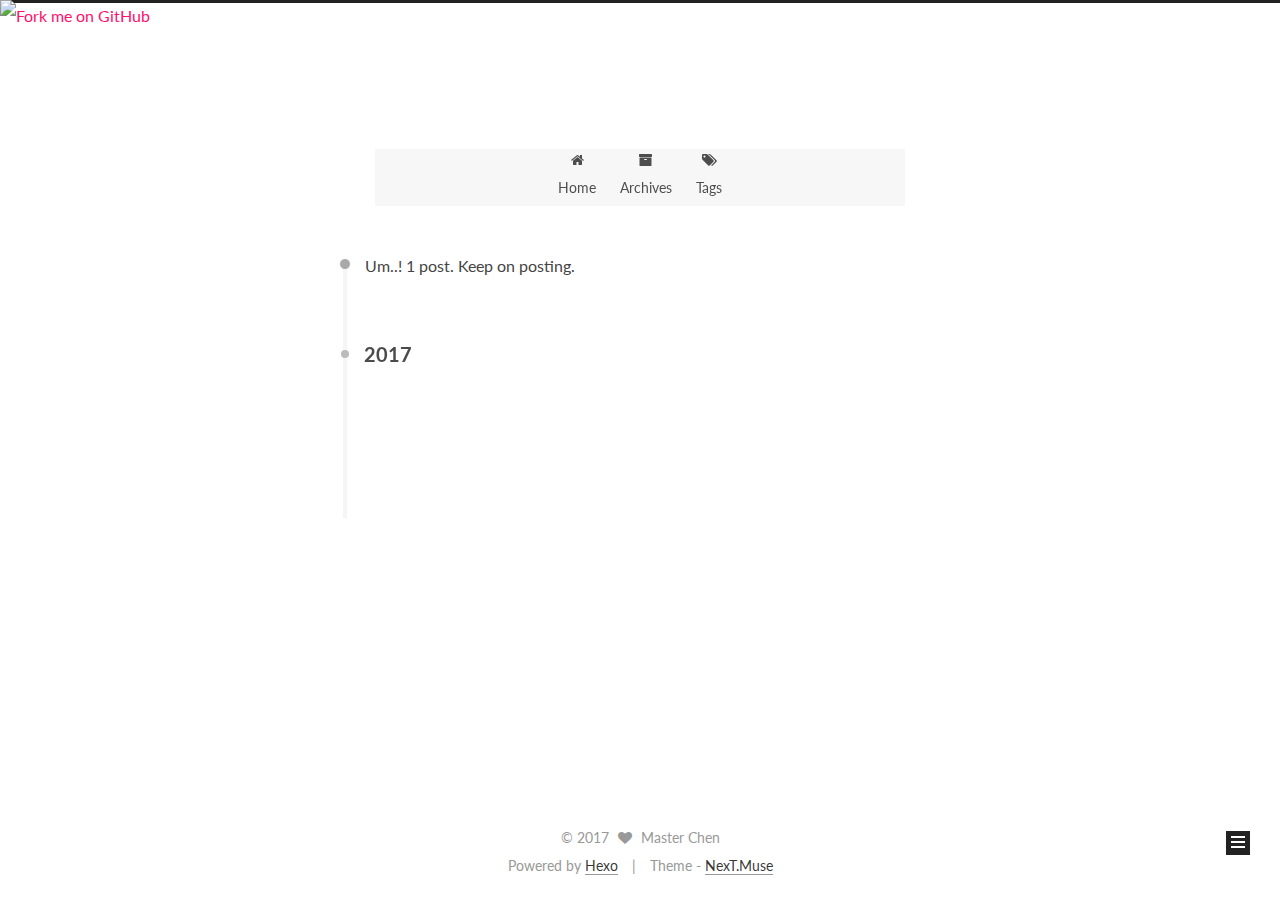
==== commit 876f3e5c: "Site updated: 2017-03-17 13:04:50" ====
--- a/archives/index.html
+++ b/archives/index.html
@@ -71,7 +71,7 @@
 <link href="/css/main.css?v=5.1.0" rel="stylesheet" type="text/css" />
 
 
-  <meta name="keywords" content="Ϊѧ,Master Chen,chenjiawang.top" />
+  <meta name="keywords" content="为学,Master Chen,chenjiawang.top" />
 
 
 
--- a/css/main.css
+++ b/css/main.css
@@ -1710,7 +1710,7 @@
   width: 4px;
   height: 4px;
   border-radius: 50%;
-  background: #c4b1c3;
+  background: #fff;
 }
 .links-of-blogroll {
   font-size: 13px;
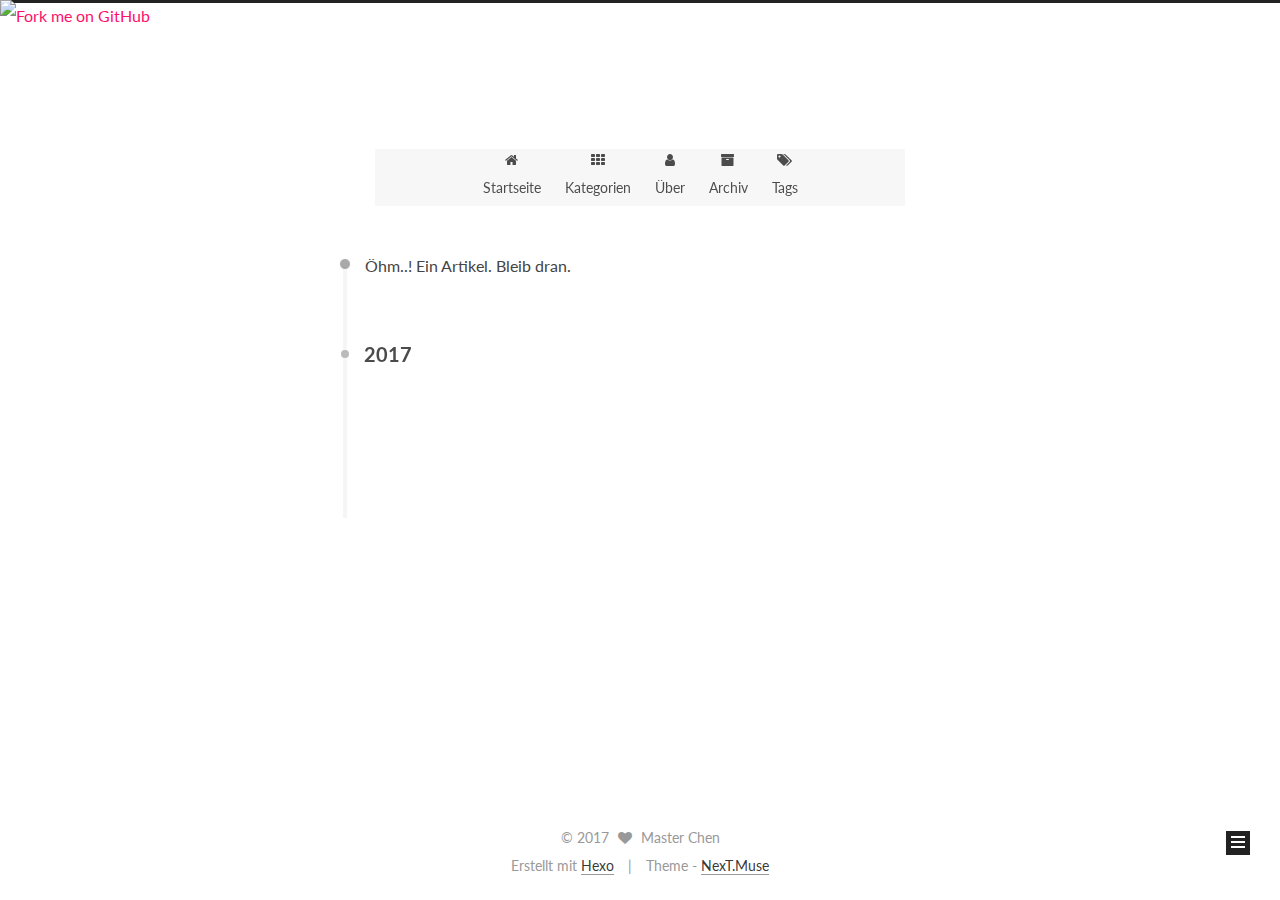
==== commit 3c2de586: "Site updated: 2017-03-17 13:19:19" ====
--- a/archives/index.html
+++ b/archives/index.html
@@ -131,7 +131,7 @@
 
 
 
-  <title> Archive | Ϊѧ </title>
+  <title> Archiv | Ϊѧ </title>
 </head>
 
 <body itemscope itemtype="http://schema.org/WebPage" lang="zh-CN">
@@ -197,17 +197,37 @@
             
               <i class="menu-item-icon fa fa-fw fa-home"></i> <br />
             
-            Home
+            Startseite
           </a>
         </li>
       
         
+        <li class="menu-item menu-item-categories">
+          <a href="/categories" rel="section">
+            
+              <i class="menu-item-icon fa fa-fw fa-th"></i> <br />
+            
+            Kategorien
+          </a>
+        </li>
+      
+        
+        <li class="menu-item menu-item-about">
+          <a href="/about" rel="section">
+            
+              <i class="menu-item-icon fa fa-fw fa-user"></i> <br />
+            
+            Über
+          </a>
+        </li>
+      
+        
         <li class="menu-item menu-item-archives">
           <a href="/archives" rel="section">
             
               <i class="menu-item-icon fa fa-fw fa-archive"></i> <br />
             
-            Archives
+            Archiv
           </a>
         </li>
       
@@ -249,7 +269,7 @@
       
         
       
-      Um..! 1 post. Keep on posting.
+      Öhm..! Ein Artikel. Bleib dran.
     </span>
 
     
@@ -343,7 +363,7 @@
             <div class="site-state-item site-state-posts">
               <a href="/archives">
                 <span class="site-state-item-count">1</span>
-                <span class="site-state-item-name">posts</span>
+                <span class="site-state-item-name">Artikel</span>
               </a>
             </div>
           
@@ -433,7 +453,7 @@
 
 
 <div class="powered-by">
-  Powered by <a class="theme-link" href="https://hexo.io">Hexo</a>
+  Erstellt mit  <a class="theme-link" href="https://hexo.io">Hexo</a>
 </div>
 
 <div class="theme-info">
--- a/css/main.css
+++ b/css/main.css
@@ -1710,7 +1710,7 @@
   width: 4px;
   height: 4px;
   border-radius: 50%;
-  background: #fff;
+  background: #770dc3;
 }
 .links-of-blogroll {
   font-size: 13px;
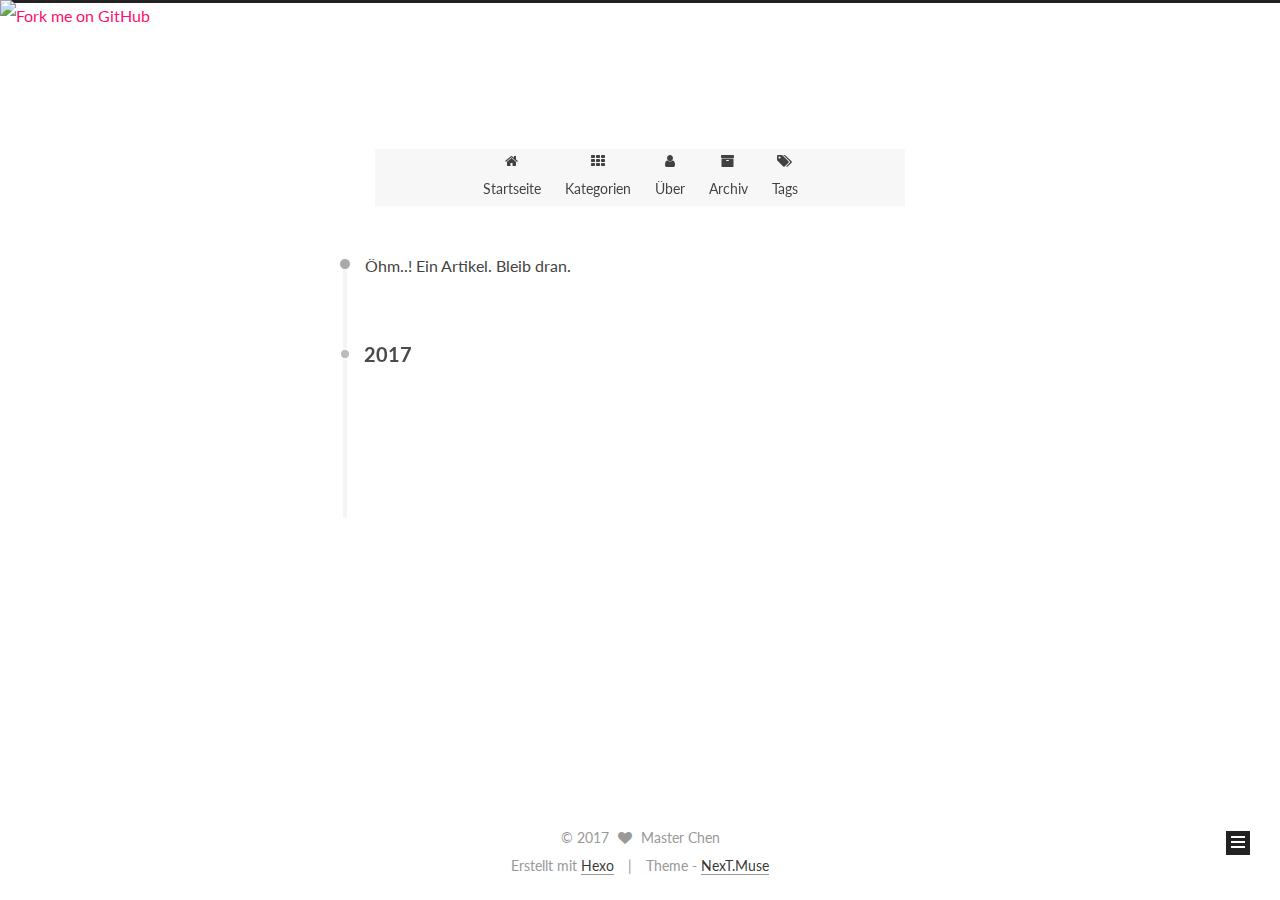
==== commit dad983ab: "Site updated: 2017-03-17 13:25:40" ====
--- a/archives/index.html
+++ b/archives/index.html
@@ -5,7 +5,7 @@
   
 
 
-<html class="theme-next muse use-motion" lang="zh-CN">
+<html class="theme-next muse use-motion" lang="zh-hans">
 <head>
   <meta charset="UTF-8"/>
 <meta http-equiv="X-UA-Compatible" content="IE=edge" />
@@ -134,7 +134,7 @@
   <title> Archiv | Ϊѧ </title>
 </head>
 
-<body itemscope itemtype="http://schema.org/WebPage" lang="zh-CN">
+<body itemscope itemtype="http://schema.org/WebPage" lang="zh-hans">
 
   
 
--- a/css/main.css
+++ b/css/main.css
@@ -1710,7 +1710,7 @@
   width: 4px;
   height: 4px;
   border-radius: 50%;
-  background: #770dc3;
+  background: #d29cd1;
 }
 .links-of-blogroll {
   font-size: 13px;
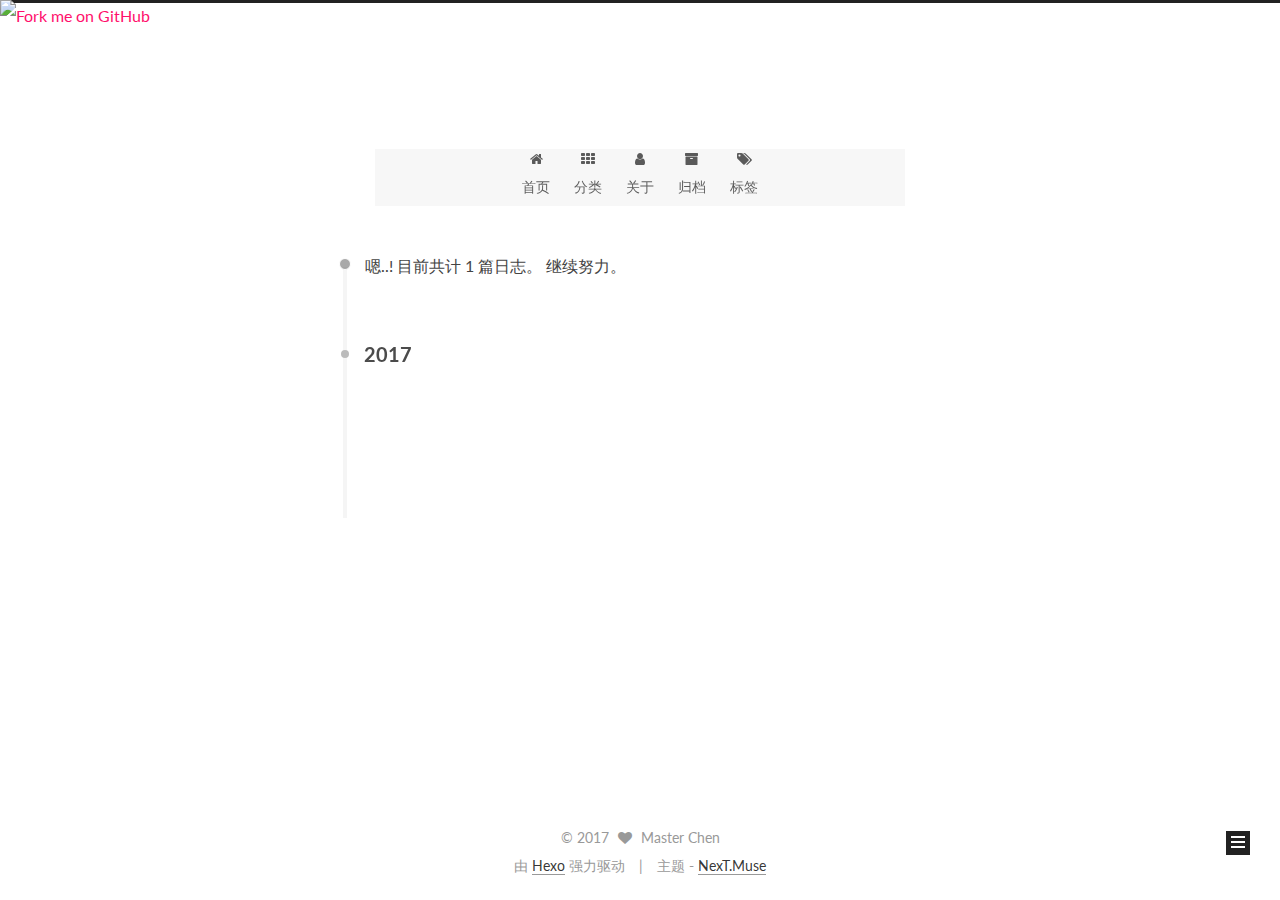
==== commit 13cc46b2: "Site updated: 2017-03-17 13:28:20" ====
--- a/archives/index.html
+++ b/archives/index.html
@@ -5,7 +5,7 @@
   
 
 
-<html class="theme-next muse use-motion" lang="zh-hans">
+<html class="theme-next muse use-motion" lang="zh-Hans">
 <head>
   <meta charset="UTF-8"/>
 <meta http-equiv="X-UA-Compatible" content="IE=edge" />
@@ -111,7 +111,7 @@
     motion: true,
     duoshuo: {
       userId: '6398306483825542000',
-      author: 'Author'
+      author: '博主'
     },
     algolia: {
       applicationID: '',
@@ -131,10 +131,10 @@
 
 
 
-  <title> Archiv | Ϊѧ </title>
+  <title> 归档 | Ϊѧ </title>
 </head>
 
-<body itemscope itemtype="http://schema.org/WebPage" lang="zh-hans">
+<body itemscope itemtype="http://schema.org/WebPage" lang="zh-Hans">
 
   
 
@@ -197,7 +197,7 @@
             
               <i class="menu-item-icon fa fa-fw fa-home"></i> <br />
             
-            Startseite
+            首页
           </a>
         </li>
       
@@ -207,7 +207,7 @@
             
               <i class="menu-item-icon fa fa-fw fa-th"></i> <br />
             
-            Kategorien
+            分类
           </a>
         </li>
       
@@ -217,7 +217,7 @@
             
               <i class="menu-item-icon fa fa-fw fa-user"></i> <br />
             
-            Über
+            关于
           </a>
         </li>
       
@@ -227,7 +227,7 @@
             
               <i class="menu-item-icon fa fa-fw fa-archive"></i> <br />
             
-            Archiv
+            归档
           </a>
         </li>
       
@@ -237,7 +237,7 @@
             
               <i class="menu-item-icon fa fa-fw fa-tags"></i> <br />
             
-            Tags
+            标签
           </a>
         </li>
       
@@ -269,7 +269,7 @@
       
         
       
-      Öhm..! Ein Artikel. Bleib dran.
+      嗯..! 目前共计 1 篇日志。 继续努力。
     </span>
 
     
@@ -363,7 +363,7 @@
             <div class="site-state-item site-state-posts">
               <a href="/archives">
                 <span class="site-state-item-count">1</span>
-                <span class="site-state-item-name">Artikel</span>
+                <span class="site-state-item-name">日志</span>
               </a>
             </div>
           
@@ -453,11 +453,11 @@
 
 
 <div class="powered-by">
-  Erstellt mit  <a class="theme-link" href="https://hexo.io">Hexo</a>
+  由 <a class="theme-link" href="https://hexo.io">Hexo</a> 强力驱动
 </div>
 
 <div class="theme-info">
-  Theme -
+  主题 -
   <a class="theme-link" href="https://github.com/iissnan/hexo-theme-next">
     NexT.Muse
   </a>
--- a/css/main.css
+++ b/css/main.css
@@ -1710,7 +1710,7 @@
   width: 4px;
   height: 4px;
   border-radius: 50%;
-  background: #d29cd1;
+  background: #ffff8a;
 }
 .links-of-blogroll {
   font-size: 13px;
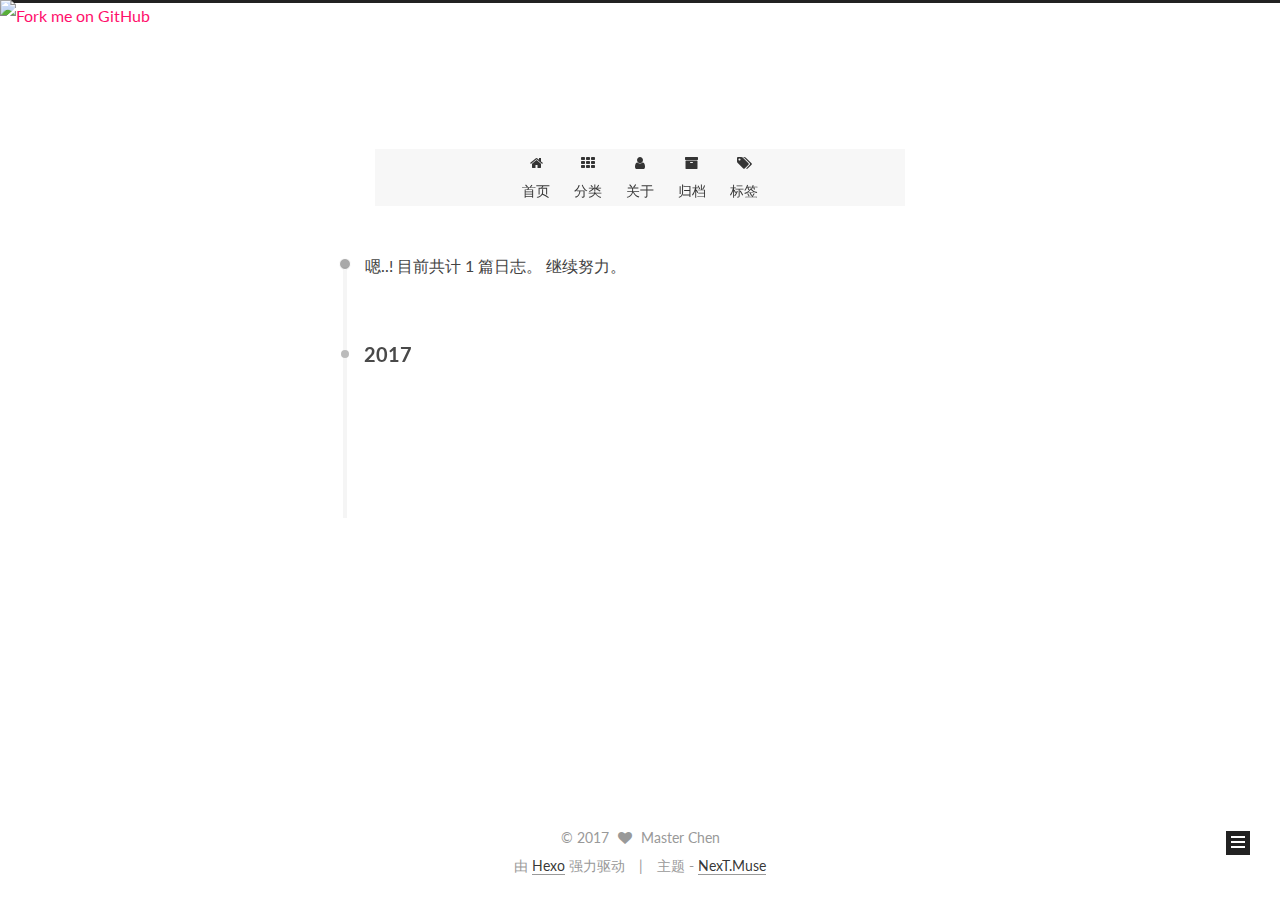
==== commit 1f78de8f: "Site updated: 2017-03-17 13:32:19" ====
--- a/archives/index.html
+++ b/archives/index.html
@@ -77,7 +77,7 @@
 
 
 
-  <link rel="alternate" href="/atom.xml" title="Ϊѧ" type="application/atom+xml" />
+  <link rel="alternate" href="/atom.xml" title="为学" type="application/atom+xml" />
 
 
 
@@ -89,15 +89,15 @@
 
 
 
-<meta name="description" content="Ŭ�����ܶ���">
+<meta name="description" content="努力！奋斗！">
 <meta property="og:type" content="website">
-<meta property="og:title" content="Ϊѧ">
+<meta property="og:title" content="为学">
 <meta property="og:url" content="http://chenjiawang.top/archives/index.html">
-<meta property="og:site_name" content="Ϊѧ">
-<meta property="og:description" content="Ŭ�����ܶ���">
+<meta property="og:site_name" content="为学">
+<meta property="og:description" content="努力！奋斗！">
 <meta name="twitter:card" content="summary">
-<meta name="twitter:title" content="Ϊѧ">
-<meta name="twitter:description" content="Ŭ�����ܶ���">
+<meta name="twitter:title" content="为学">
+<meta name="twitter:description" content="努力！奋斗！">
 
 
 
@@ -131,7 +131,7 @@
 
 
 
-  <title> 归档 | Ϊѧ </title>
+  <title> 归档 | 为学 </title>
 </head>
 
 <body itemscope itemtype="http://schema.org/WebPage" lang="zh-Hans">
@@ -167,12 +167,12 @@
     <div class="custom-logo-site-title">
       <a href="/"  class="brand" rel="start">
         <span class="logo-line-before"><i></i></span>
-        <span class="site-title">Ϊѧ</span>
+        <span class="site-title">为学</span>
         <span class="logo-line-after"><i></i></span>
       </a>
     </div>
       
-        <p class="site-subtitle">Ŭ�����ܶ���</p>
+        <p class="site-subtitle">努力！奋斗！</p>
       
   </div>
 
@@ -354,7 +354,7 @@
                alt="Master Chen" />
           <p class="site-author-name" itemprop="name">Master Chen</p>
            
-              <p class="site-description motion-element" itemprop="description">Ŭ�����ܶ���</p>
+              <p class="site-description motion-element" itemprop="description">努力！奋斗！</p>
           
         </div>
         <nav class="site-state motion-element">
--- a/css/main.css
+++ b/css/main.css
@@ -1710,7 +1710,7 @@
   width: 4px;
   height: 4px;
   border-radius: 50%;
-  background: #ffff8a;
+  background: #ffe4ff;
 }
 .links-of-blogroll {
   font-size: 13px;
